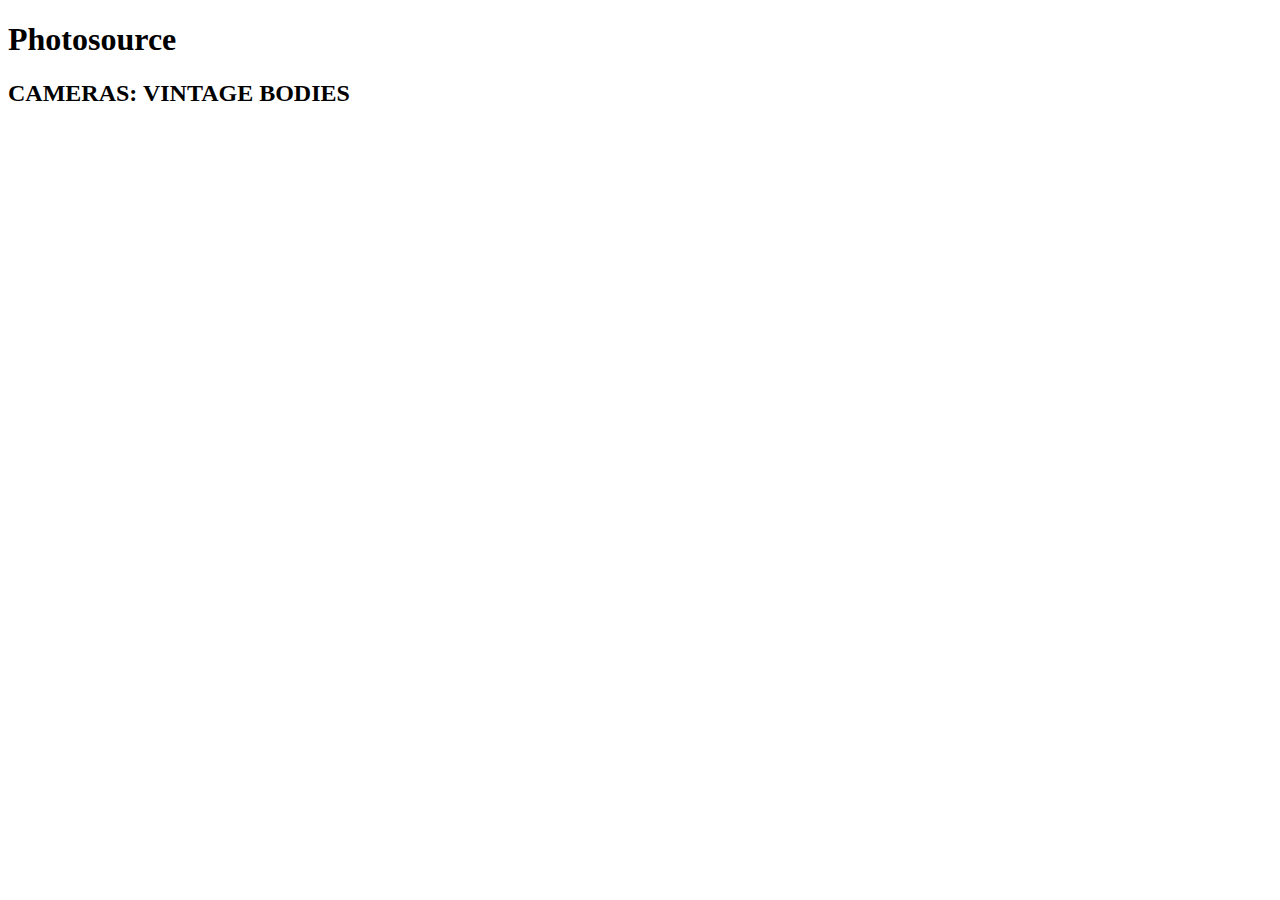
==== page2.html @ 86eb12e1 "Home Page" ====
<!DOCTYPE html>
<html>
  <head>
    <title>Your Page Title</title>
    <link href="https://cdn.jsdelivr.net/npm/bootstrap@5.1.3/dist/css/bootstrap.min.css" rel="stylesheet" integrity="sha384-1BmE4kWBq78iYhFldvKuhfTAU6auU8tT94WrHftjDbrCEXSU1oBoqyl2QvZ6jIW3" crossorigin="anonymous">

    <!-- links to style sheets, google fonts, etc. go here -->

  </head>
  <body>

  <h1> Photosource</h1>

  <h2> CAMERAS: VINTAGE BODIES</h2>

    <script src="https://cdn.jsdelivr.net/npm/bootstrap@5.1.3/dist/js/bootstrap.bundle.min.js" integrity="sha384-ka7Sk0Gln4gmtz2MlQnikT1wXgYsOg+OMhuP+IlRH9sENBO0LRn5q+8nbTov4+1p" crossorigin="anonymous"></script>
  </body>
</html>
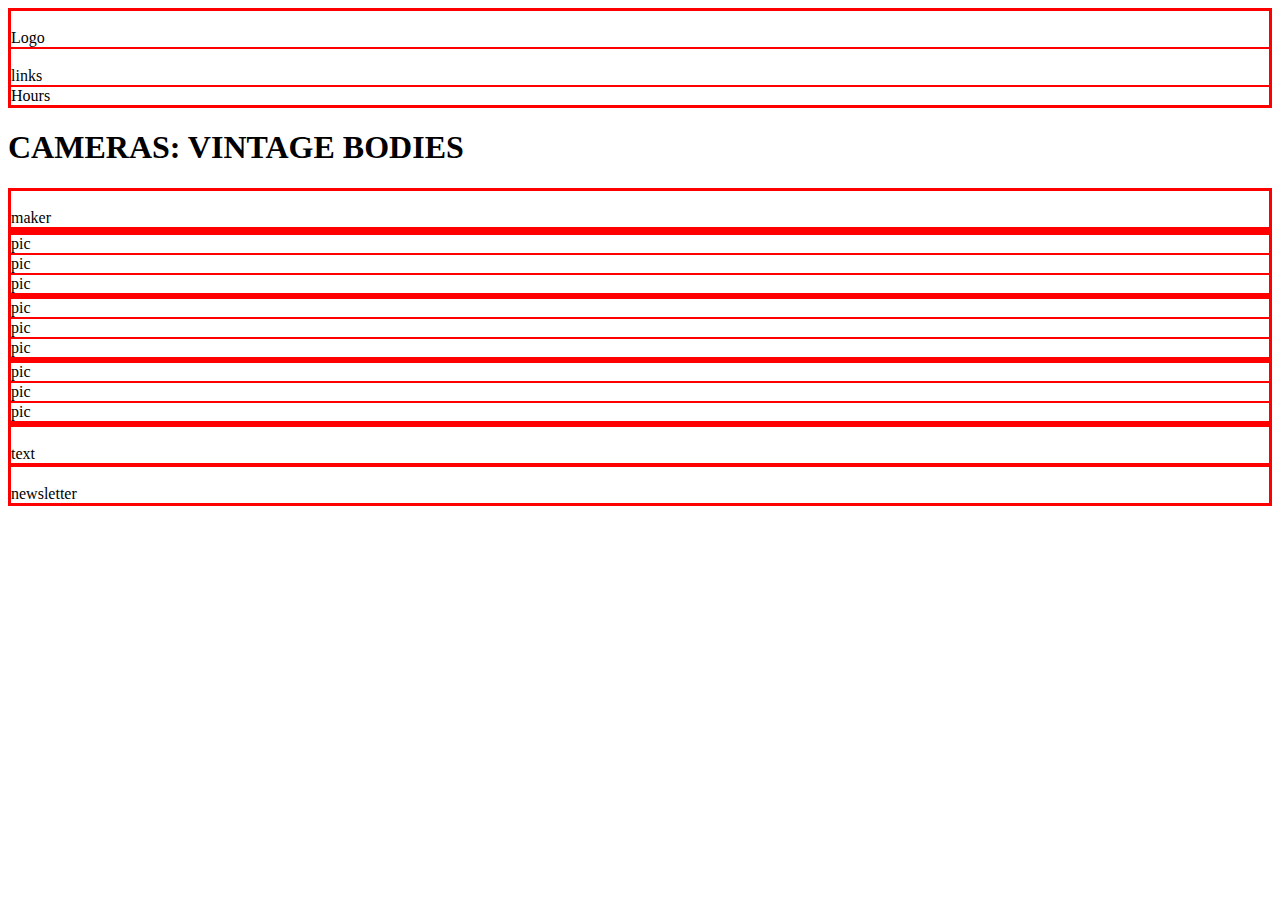
==== commit b57c2940: "updated" ====
--- a/page2.html
+++ b/page2.html
@@ -1,6 +1,9 @@
 <!DOCTYPE html>
 <html>
   <head>
+    <style>
+    body div {border:1px solid red}
+    </style>
     <title>Your Page Title</title>
     <link href="https://cdn.jsdelivr.net/npm/bootstrap@5.1.3/dist/css/bootstrap.min.css" rel="stylesheet" integrity="sha384-1BmE4kWBq78iYhFldvKuhfTAU6auU8tT94WrHftjDbrCEXSU1oBoqyl2QvZ6jIW3" crossorigin="anonymous">
 
@@ -9,9 +12,81 @@
   </head>
   <body>
 
-  <h1> Photosource</h1>
+<div class="container-fluid">
+  <div class="row">
+    <div class="col-md-2 border">
+      <br>Logo
+    </div>
+    <div class="col-md-8 border">
+      <br>links</br>
+    </div>
+    <div class="col-md-2 border">Hours
+    </div>
+  </div>
+</div>
 
-  <h2> CAMERAS: VINTAGE BODIES</h2>
+<h1> CAMERAS: VINTAGE BODIES </h1>
+
+<div class="container-fluid">
+  <div class="row">
+    <div class="col-md-2 border">
+      <br> maker
+    </div>
+<div class="col-md-10 border">
+  </div>
+    </div>
+      </div>
+
+<div class="container-fluid">
+  <div class="row justify-content-end">
+    <div class="col-md-2 border offset-md-1"> pic
+      </div>
+    <div class="col-md-2 border offset-md-1"> pic
+      </div>
+    <div class="col-md-2 border offset-md-1"> pic
+      </div>
+    </div>
+  </div>
+
+
+<div class="container-fluid">
+  <div class="row justify-content-end">
+    <div class="col-md-2 border offset-md-1">pic
+      </div>
+    <div class="col-md-2 border offset-md-1">pic
+      </div>
+    <div class="col-md-2 border offset-md-1">pic
+      </div>
+  </div>
+</div>
+
+<div class="container-fluid">
+  <div class="row justify-content-end">
+    <div class="col-md-2 border offset-md-1">pic
+      </div>
+    <div class="col-md-2 border offset-md-1">pic
+      </div>
+      <div class="col-md-2 border offset-md-1">pic
+        </div>
+      </div>
+    </div>
+
+
+
+<div class="container-fluid">
+  <div class="row">
+    <div class="col-md-2 border">
+      <br>text
+    </div>
+<div class="col-md-8 border">
+  </div>
+  <div class="col-md-2 border">
+    <br>newsletter</br>
+    </div>
+  </div>
+</div>
+
+
 
     <script src="https://cdn.jsdelivr.net/npm/bootstrap@5.1.3/dist/js/bootstrap.bundle.min.js" integrity="sha384-ka7Sk0Gln4gmtz2MlQnikT1wXgYsOg+OMhuP+IlRH9sENBO0LRn5q+8nbTov4+1p" crossorigin="anonymous"></script>
   </body>
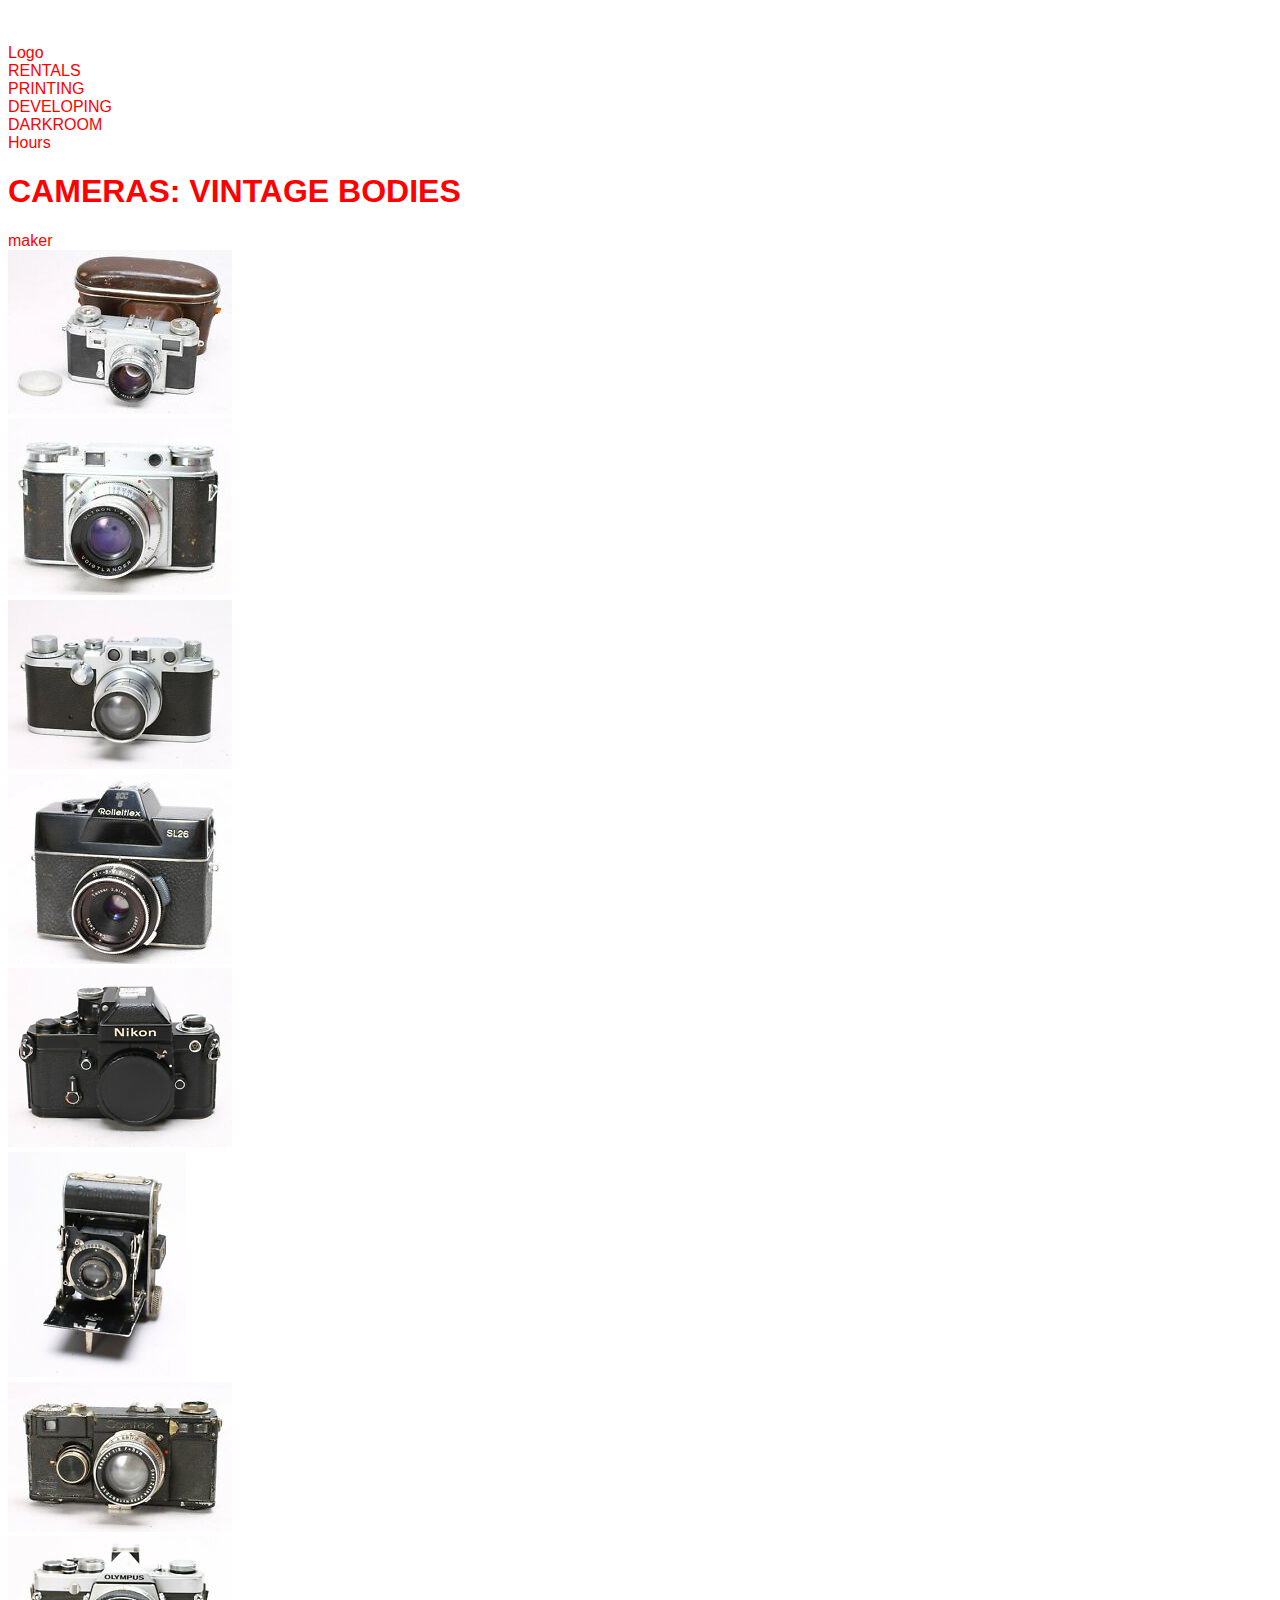
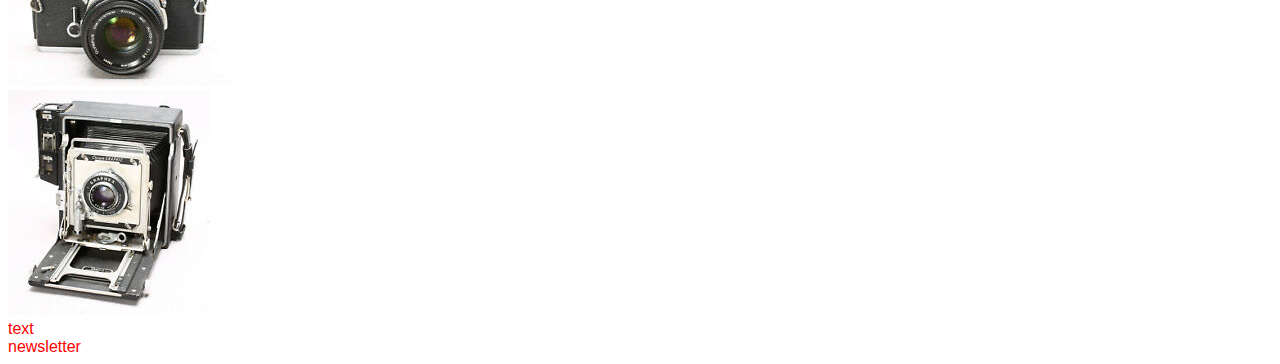
==== commit fe34fc37: "image link" ====
--- a/page2.html
+++ b/page2.html
@@ -1,49 +1,81 @@
 <!DOCTYPE html>
 <html>
   <head>
-    <style>
-    body div {border:1px solid red}
-    </style>
+
+
     <title>Your Page Title</title>
     <link href="https://cdn.jsdelivr.net/npm/bootstrap@5.1.3/dist/css/bootstrap.min.css" rel="stylesheet" integrity="sha384-1BmE4kWBq78iYhFldvKuhfTAU6auU8tT94WrHftjDbrCEXSU1oBoqyl2QvZ6jIW3" crossorigin="anonymous">
 
     <!-- links to style sheets, google fonts, etc. go here -->
 
+
+<link href="css/styles.css" type="text/css" rel="stylesheet">
+
+
+<style>
+/* body div {border:1px solid red} */
+</style>
+
+
   </head>
   <body>
 
+
 <div class="container-fluid">
   <div class="row">
-    <div class="col-md-2 border">
-      <br>Logo
+    <div class="col-sm-3 border bg-light">
+      Logo
     </div>
-    <div class="col-md-8 border">
-      <br>links</br>
+    <div class="col-sm-2 border bg-light">
+      RENTALS
     </div>
-    <div class="col-md-2 border">Hours
+    <div class="col-sm-2 border bg-light">
+      PRINTING
+    </div>
+    <div class="col-sm-2 border bg-light">
+      DEVELOPING
+    </div>
+    <div class="col-sm-2 border bg-light">
+      DARKROOM
+    </div>
+    <div class="col-sm-1 border bg-light">
+      Hours
     </div>
   </div>
 </div>
 
+
 <h1> CAMERAS: VINTAGE BODIES </h1>
+
 
 <div class="container-fluid">
   <div class="row">
-    <div class="col-md-2 border">
-      <br> maker
+    <div class="col-md-2 border bg-light">
+      maker
     </div>
-<div class="col-md-10 border">
   </div>
-    </div>
-      </div>
+</div>
+
 
 <div class="container-fluid">
   <div class="row justify-content-end">
-    <div class="col-md-2 border offset-md-1"> pic
+    <div class="col-md-2 border offset-md-1">
+      <img src="images/contaxrangefinder.png"
+           class="img-fluid"
+           alt="contax 35 milimeter rangefinder camera"
+           title="contax rangefinder 35mm"/>
       </div>
-    <div class="col-md-2 border offset-md-1"> pic
+    <div class="col-md-2 border offset-md-1">
+      <img src="images/voigtanderrangefinder.png"
+           class="img-fluid"
+           alt="voigtlander prominent 35 milimeter rangefinder"
+           title="voigtlander prominent 35mm rangefinder"/>
       </div>
-    <div class="col-md-2 border offset-md-1"> pic
+    <div class="col-md-2 border offset-md-1">
+      <img src="images/leica3c.png"
+           class="img-fluid"
+           alt="leica 3 c 35 milimeterangefinder camera "
+           title="leica 3c 35mm rangefinder"/>
       </div>
     </div>
   </div>
@@ -51,22 +83,46 @@
 
 <div class="container-fluid">
   <div class="row justify-content-end">
-    <div class="col-md-2 border offset-md-1">pic
+    <div class="col-md-2 border offset-md-1">
+      <img src="images/rolleiflexsl26.png"
+           class="img-fluid"
+           alt="rollei flex sr 26 SLR camera"
+           title="rolleiflex SL26"/>
       </div>
-    <div class="col-md-2 border offset-md-1">pic
+    <div class="col-md-2 border offset-md-1">
+      <img src="images/nikonf2a.png"
+           class="img-fluid"
+           alt="nikon f2a slr camera"
+           title="nikon f2a SLR camera"/>
       </div>
-    <div class="col-md-2 border offset-md-1">pic
+    <div class="col-md-2 border offset-md-1">
+      <img src="images/rodenstockysella.png"
+           class="img-fluid"
+           alt="rodenstock ysella folding camera"
+           title="rodenstock ysella folding camera"/>
       </div>
   </div>
 </div>
 
 <div class="container-fluid">
   <div class="row justify-content-end">
-    <div class="col-md-2 border offset-md-1">pic
+    <div class="col-md-2 border offset-md-1">
+      <img src="images/blackcontax.png"
+           class="img-fluid"
+           alt="zeiss contax rangefinder camera"
+           title="zeiss contax rangefinder"/>
       </div>
-    <div class="col-md-2 border offset-md-1">pic
+    <div class="col-md-2 border offset-md-1">
+      <img src="images/olympusom1.png"
+           class="img-fluid"
+           alt="olympus OM-1 SLR camera"
+           title="olympus OM-1 SLR Camera"/>
       </div>
-      <div class="col-md-2 border offset-md-1">pic
+      <div class="col-md-2 border offset-md-1">
+        <img src="images/graflexcrown.png"
+             class="img-fluid"
+             alt="graflex crown 4 by 5 camera"
+             title="graflex crown 4x5 camera"/>
         </div>
       </div>
     </div>
@@ -75,19 +131,20 @@
 
 <div class="container-fluid">
   <div class="row">
-    <div class="col-md-2 border">
-      <br>text
+    <div class="col-sm-2 border bg-light">
+      text
     </div>
-<div class="col-md-8 border">
-  </div>
-  <div class="col-md-2 border">
-    <br>newsletter</br>
+    <div class="col-sm-8 border bg-light">
+    </div>
+    <div class="col-sm-2 border bg-light">
+      newsletter
     </div>
   </div>
 </div>
 
 
 
+
     <script src="https://cdn.jsdelivr.net/npm/bootstrap@5.1.3/dist/js/bootstrap.bundle.min.js" integrity="sha384-ka7Sk0Gln4gmtz2MlQnikT1wXgYsOg+OMhuP+IlRH9sENBO0LRn5q+8nbTov4+1p" crossorigin="anonymous"></script>
   </body>
 </html>
--- a/css/styles.css
+++ b/css/styles.css
@@ -0,0 +1,10 @@
+body {
+  font-family: 'Arial', sans-serif;
+  background-color: white;
+  color: red;
+  text-align: left;
+  padding-top: 36px;
+  min-height: 1000px;
+}
+
+/* example comment syntax */
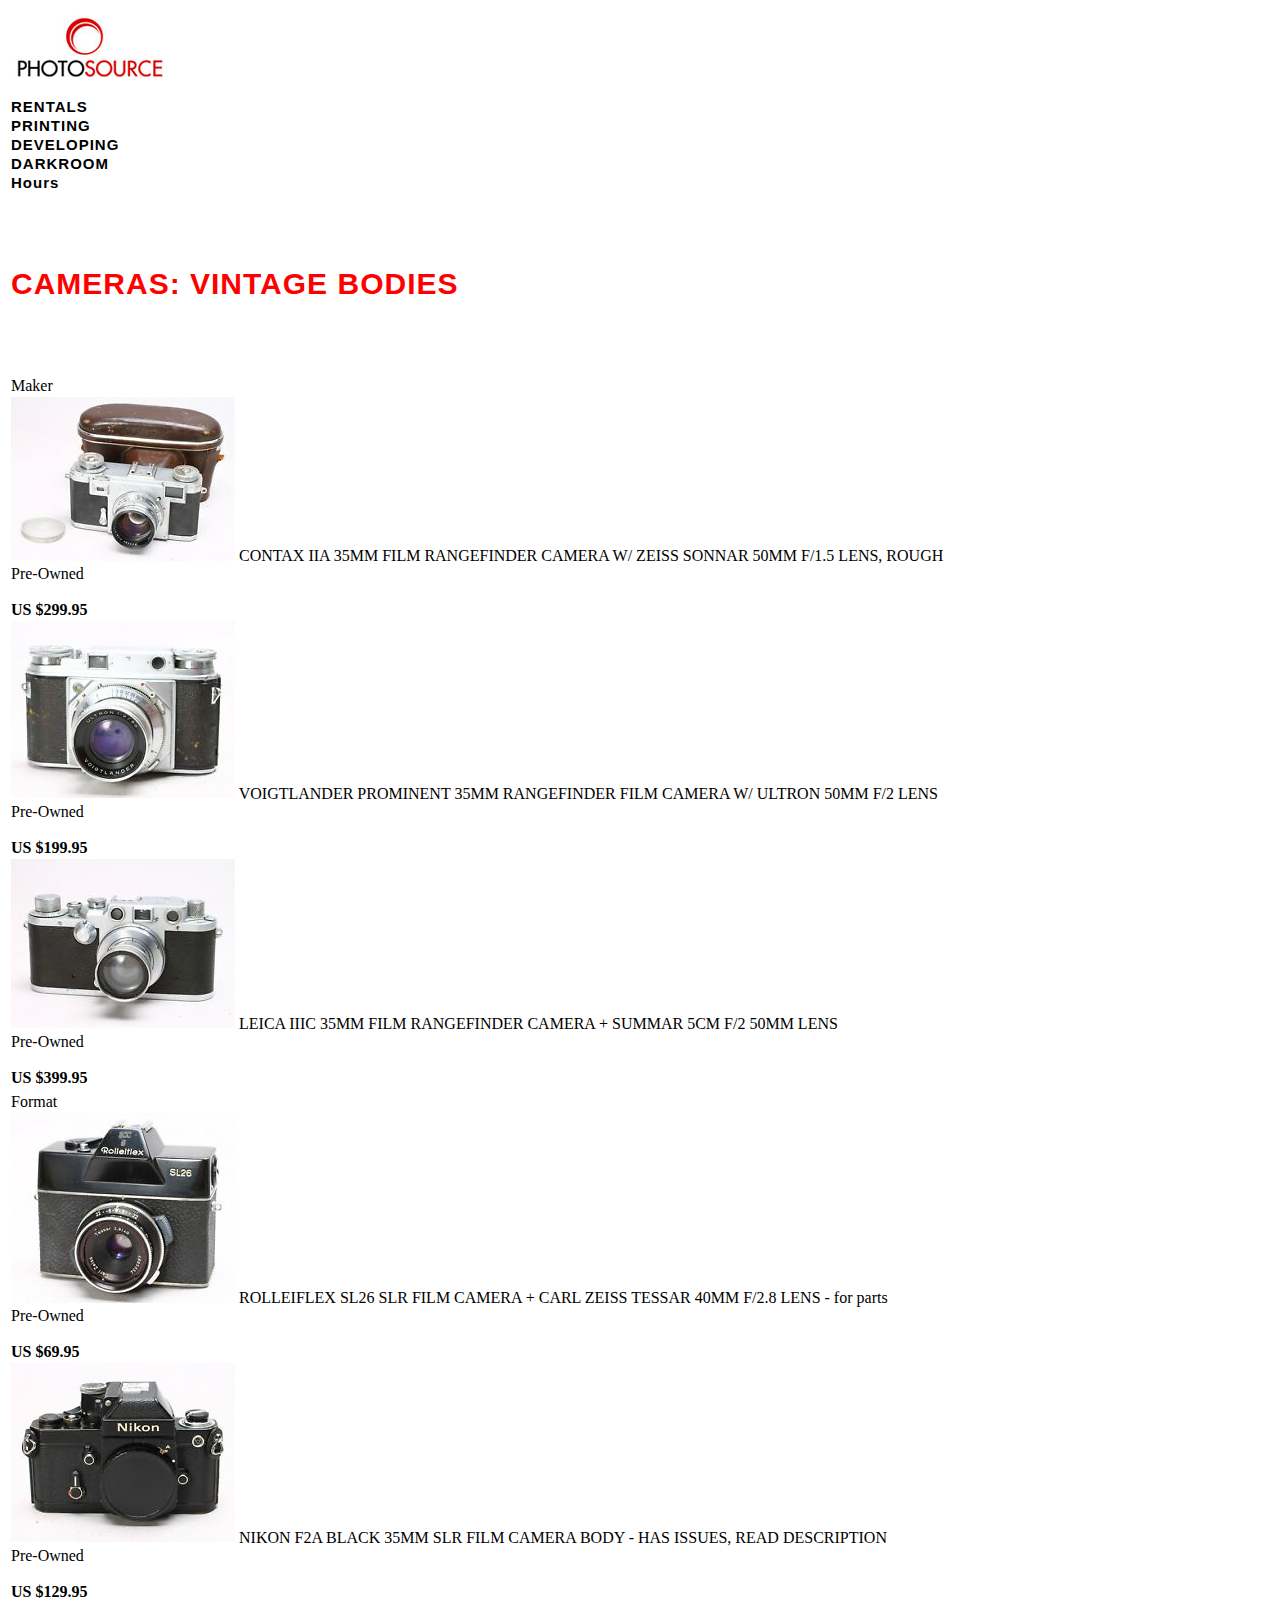
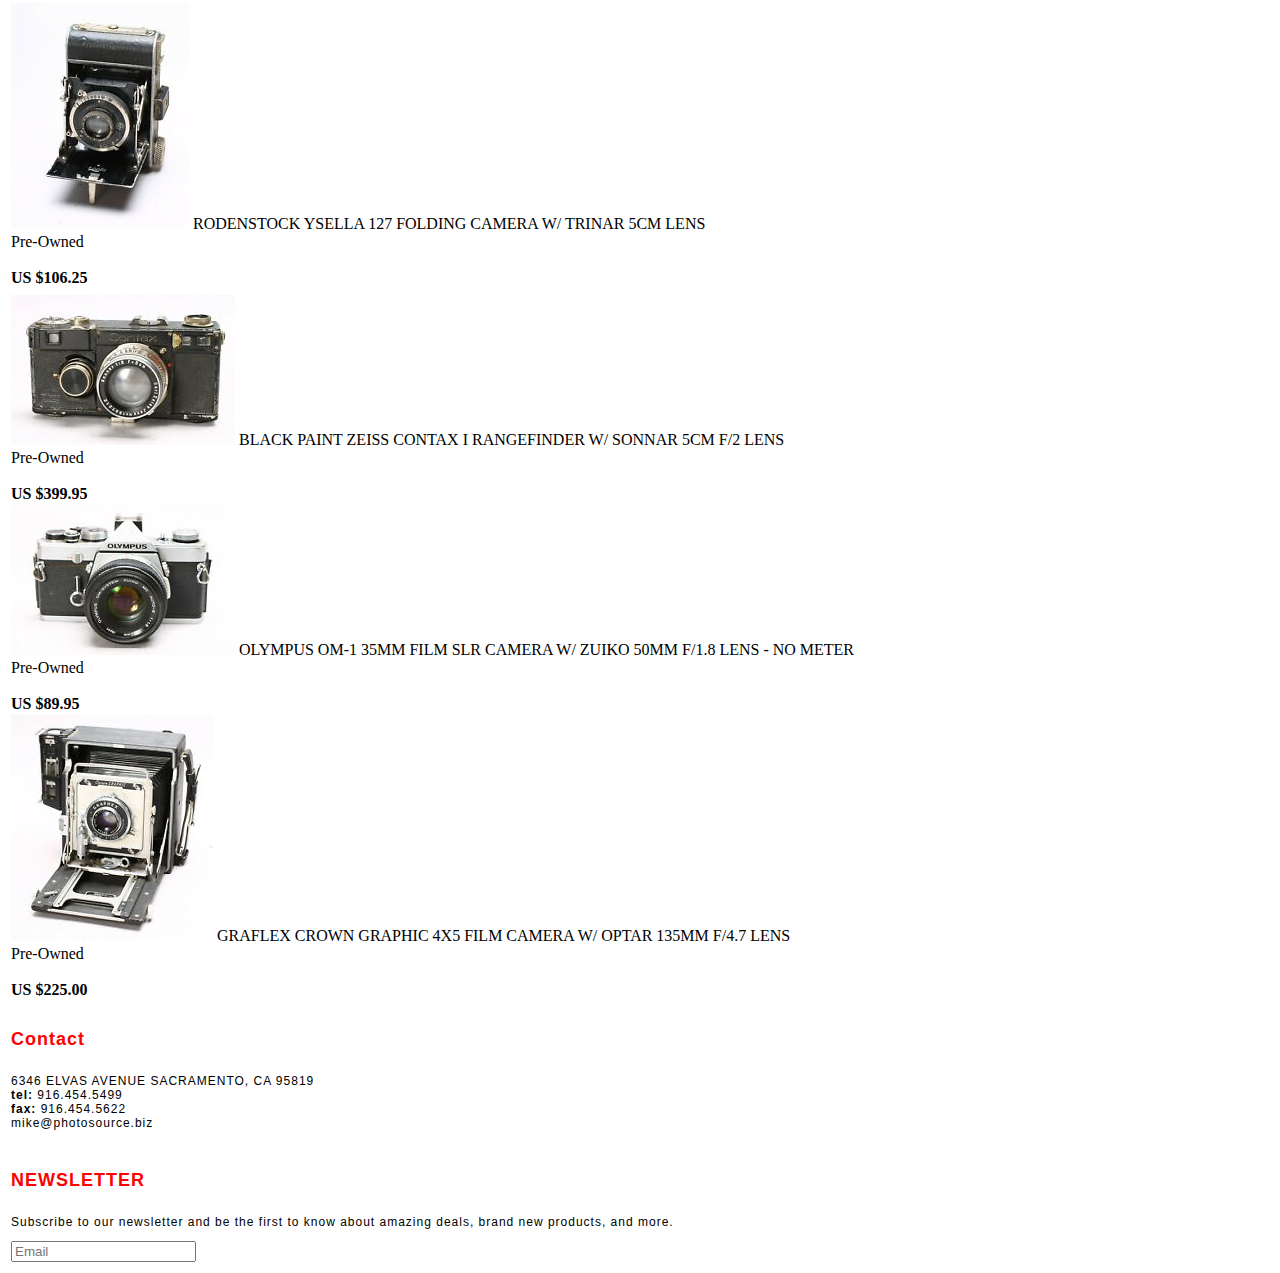
==== commit e7d61dcc: "may2" ====
--- a/page2.html
+++ b/page2.html
@@ -1,5 +1,7 @@
 <!DOCTYPE html>
-<html>
+
+<html lang="en">
+
   <head>
 
 
@@ -13,135 +15,167 @@
 
 
 <style>
-/* body div {border:1px solid red} */
+body div {border:1px solid white}
 </style>
-
-
   </head>
   <body>
 
 
-<div class="container-fluid">
-  <div class="row">
-    <div class="col-sm-3 border bg-light">
-      Logo
-    </div>
-    <div class="col-sm-2 border bg-light">
-      RENTALS
-    </div>
-    <div class="col-sm-2 border bg-light">
-      PRINTING
-    </div>
-    <div class="col-sm-2 border bg-light">
-      DEVELOPING
-    </div>
-    <div class="col-sm-2 border bg-light">
-      DARKROOM
-    </div>
-    <div class="col-sm-1 border bg-light">
-      Hours
-    </div>
-  </div>
-</div>
 
 
-<h1> CAMERAS: VINTAGE BODIES </h1>
+    <div class="container">
+      <div class="row">
+        <div class="col-sm-3">
+          <img src="images/mark.png"
+          class="img-fluid rounded mx-auto d-block"
+          alt="photosource logo"
+          title="photosource logo"/>
+        </div>
+      </div>
+    </div>
 
 
-<div class="container-fluid">
+    <h1>
+    <div class="container">
+      <div class="row justify-content-end">
+        <div class="col-sm-2 border bg-light">
+          RENTALS
+        </div>
+        <div class="col-sm-2 border bg-light">
+          PRINTING
+        </div>
+        <div class="col-sm-2 border bg-light">
+          DEVELOPING
+        </div>
+        <div class="col-sm-2 border bg-light">
+            DARKROOM
+        </div>
+        <div class="col-sm-1 border bg-light">
+          Hours
+        </div>
+      </div>
+    </div>
+    </h1>
+
+    <h6>
+    <div class="container">
+      <div class="row">
+        <div class="col-sm-12">
+          <b>CAMERAS:</b> VINTAGE BODIES
+        </div>
+      </div>
+    </div>
+  </h6>
+
+
+<div class="container">
   <div class="row">
     <div class="col-md-2 border bg-light">
-      maker
+      Maker
     </div>
-  </div>
-</div>
-
-
-<div class="container-fluid">
-  <div class="row justify-content-end">
     <div class="col-md-2 border offset-md-1">
       <img src="images/contaxrangefinder.png"
            class="img-fluid"
            alt="contax 35 milimeter rangefinder camera"
            title="contax rangefinder 35mm"/>
+           CONTAX IIA 35MM FILM RANGEFINDER CAMERA W/ ZEISS SONNAR 50MM F/1.5 LENS, ROUGH <br>Pre-Owned<br><br><b>US $299.95</b>
       </div>
     <div class="col-md-2 border offset-md-1">
       <img src="images/voigtanderrangefinder.png"
            class="img-fluid"
            alt="voigtlander prominent 35 milimeter rangefinder"
            title="voigtlander prominent 35mm rangefinder"/>
+           VOIGTLANDER PROMINENT 35MM RANGEFINDER FILM CAMERA W/ ULTRON 50MM F/2 LENS<br>Pre-Owned<br><br><b>US $199.95</b>
       </div>
     <div class="col-md-2 border offset-md-1">
       <img src="images/leica3c.png"
            class="img-fluid"
            alt="leica 3 c 35 milimeterangefinder camera "
            title="leica 3c 35mm rangefinder"/>
+           LEICA IIIC 35MM FILM RANGEFINDER CAMERA + SUMMAR 5CM F/2 50MM LENS<br>Pre-Owned<br><br><b>US $399.95</b>
       </div>
     </div>
   </div>
 
 
-<div class="container-fluid">
-  <div class="row justify-content-end">
+<div class="container">
+  <div class="row">
+    <div class="col-md-2 border bg-light">
+      Format
+    </div>
     <div class="col-md-2 border offset-md-1">
       <img src="images/rolleiflexsl26.png"
            class="img-fluid"
            alt="rollei flex sr 26 SLR camera"
            title="rolleiflex SL26"/>
+           ROLLEIFLEX SL26 SLR FILM CAMERA + CARL ZEISS TESSAR 40MM F/2.8 LENS - for parts<br>Pre-Owned<br><br><b>US $69.95</b>
       </div>
     <div class="col-md-2 border offset-md-1">
       <img src="images/nikonf2a.png"
            class="img-fluid"
            alt="nikon f2a slr camera"
            title="nikon f2a SLR camera"/>
+           NIKON F2A BLACK 35MM SLR FILM CAMERA BODY - HAS ISSUES, READ DESCRIPTION<br>Pre-Owned<br><br><b>US $129.95</b>
       </div>
     <div class="col-md-2 border offset-md-1">
       <img src="images/rodenstockysella.png"
            class="img-fluid"
            alt="rodenstock ysella folding camera"
            title="rodenstock ysella folding camera"/>
+           RODENSTOCK YSELLA 127 FOLDING CAMERA W/ TRINAR 5CM LENS<br>Pre-Owned<br><br><b>US $106.25</b>
       </div>
   </div>
 </div>
 
-<div class="container-fluid">
-  <div class="row justify-content-end">
+<div class="container">
+  <div class="row">
+    <div class="col-md-2">
+    </div>
     <div class="col-md-2 border offset-md-1">
       <img src="images/blackcontax.png"
            class="img-fluid"
            alt="zeiss contax rangefinder camera"
            title="zeiss contax rangefinder"/>
+           BLACK PAINT ZEISS CONTAX I RANGEFINDER W/ SONNAR 5CM F/2 LENS<br>Pre-Owned<br><br><b>US $399.95</b>
       </div>
     <div class="col-md-2 border offset-md-1">
       <img src="images/olympusom1.png"
            class="img-fluid"
            alt="olympus OM-1 SLR camera"
            title="olympus OM-1 SLR Camera"/>
+           OLYMPUS OM-1 35MM FILM SLR CAMERA W/ ZUIKO 50MM F/1.8 LENS - NO METER<br>Pre-Owned<br><br><b>US $89.95</b>
       </div>
       <div class="col-md-2 border offset-md-1">
         <img src="images/graflexcrown.png"
              class="img-fluid"
              alt="graflex crown 4 by 5 camera"
              title="graflex crown 4x5 camera"/>
+             GRAFLEX CROWN GRAPHIC 4X5 FILM CAMERA W/ OPTAR 135MM F/4.7 LENS<br>Pre-Owned<br><br><b>US $225.00</b>
         </div>
       </div>
     </div>
 
 
-
-<div class="container-fluid">
+<div class="container">
   <div class="row">
-    <div class="col-sm-2 border bg-light">
-      text
+    <div class="col-sm-4 border bg-light">
+      <h4><b>Contact<br></b></h4>
+      <p class="footer">6346 ELVAS AVENUE SACRAMENTO, CA 95819<br>
+        <b>tel:</b> 916.454.5499<br>
+        <b>fax:</b> 916.454.5622<br>
+        mike@photosource.biz<br></p>
+      </div>
+      <div class="col-sm-5 border bg-light">
+      </div>
+      <div class="col-sm-3 border bg-light">
+        <h4><b>NEWSLETTER<br></b></h4>
+        <p class="footer">Subscribe to our newsletter and be the first to know about amazing deals, brand new products, and more.</p>
+        <form>
+          <input class="form-control" type="text" placeholder="Email" aria-label="Search">
+        </form>
+      </div>
     </div>
-    <div class="col-sm-8 border bg-light">
-    </div>
-    <div class="col-sm-2 border bg-light">
-      newsletter
-    </div>
-  </div>
 </div>
-
 
 
 
--- a/css/styles.css
+++ b/css/styles.css
@@ -1,10 +1,73 @@
-body {
-  font-family: 'Arial', sans-serif;
-  background-color: white;
-  color: red;
-  text-align: left;
-  padding-top: 36px;
-  min-height: 1000px;
+
+h1 {
+  font-family: "Arial";
+  font-weight: bold;
+  font-size: 15px;
+  letter-spacing: 1px;
 }
 
+.bodyp{
+font-family: "Arial";
+font-size: 15px
+}
+
+h2{
+  font-family: "Arial";
+  font-weight: bold;
+  font-size: 18px;
+  letter-spacing: 1px;
+  color: red;
+}
+
+h3{
+  font-family: "Arial";
+  color:red;
+  font-weight: bold;
+  font-size: 15px;
+  letter-spacing: 1px;
+  color: red;
+}
+
+h4{
+  font-family: "Arial";
+  color:red;
+  font-weight: bold;
+  font-size: 18px;
+  letter-spacing: 1px
+}
+
+.footer{
+  font-family: "Arial";
+  color:black;
+  font-size: 12px;
+  letter-spacing: 1px
+}
+
+.contact{
+  font-family: "Arial";
+  color:red;
+  font-size: 12px;
+  letter-spacing: 1px
+}
+
+h6{
+  font-family: "Arial";
+  color:red;
+  font-size: 30px;
+  letter-spacing: 1px
+}
+
+#topred{
+  background-color: red;
+}
+
+#topgray{
+  background-color: #C4C4C4;
+}
+
+#image{
+  padding-top: 50px
+}
+
+
 /* example comment syntax */
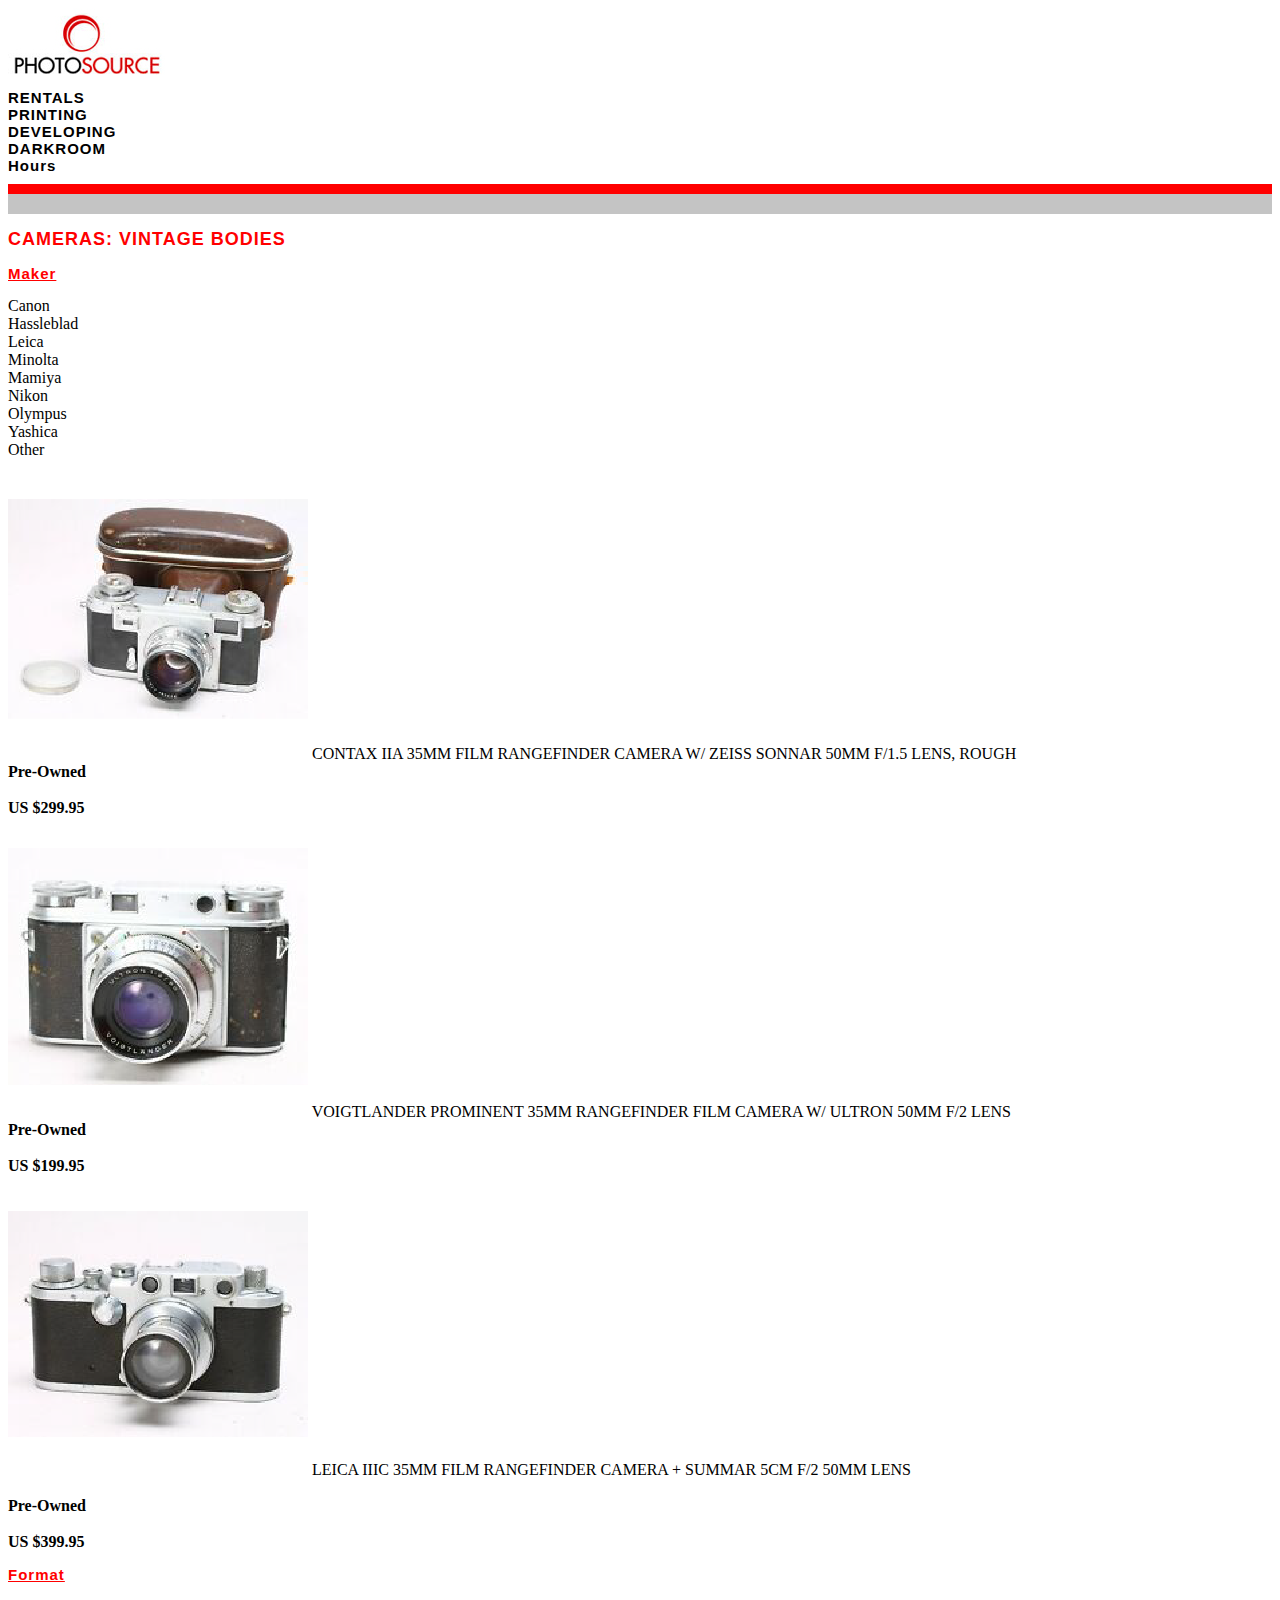
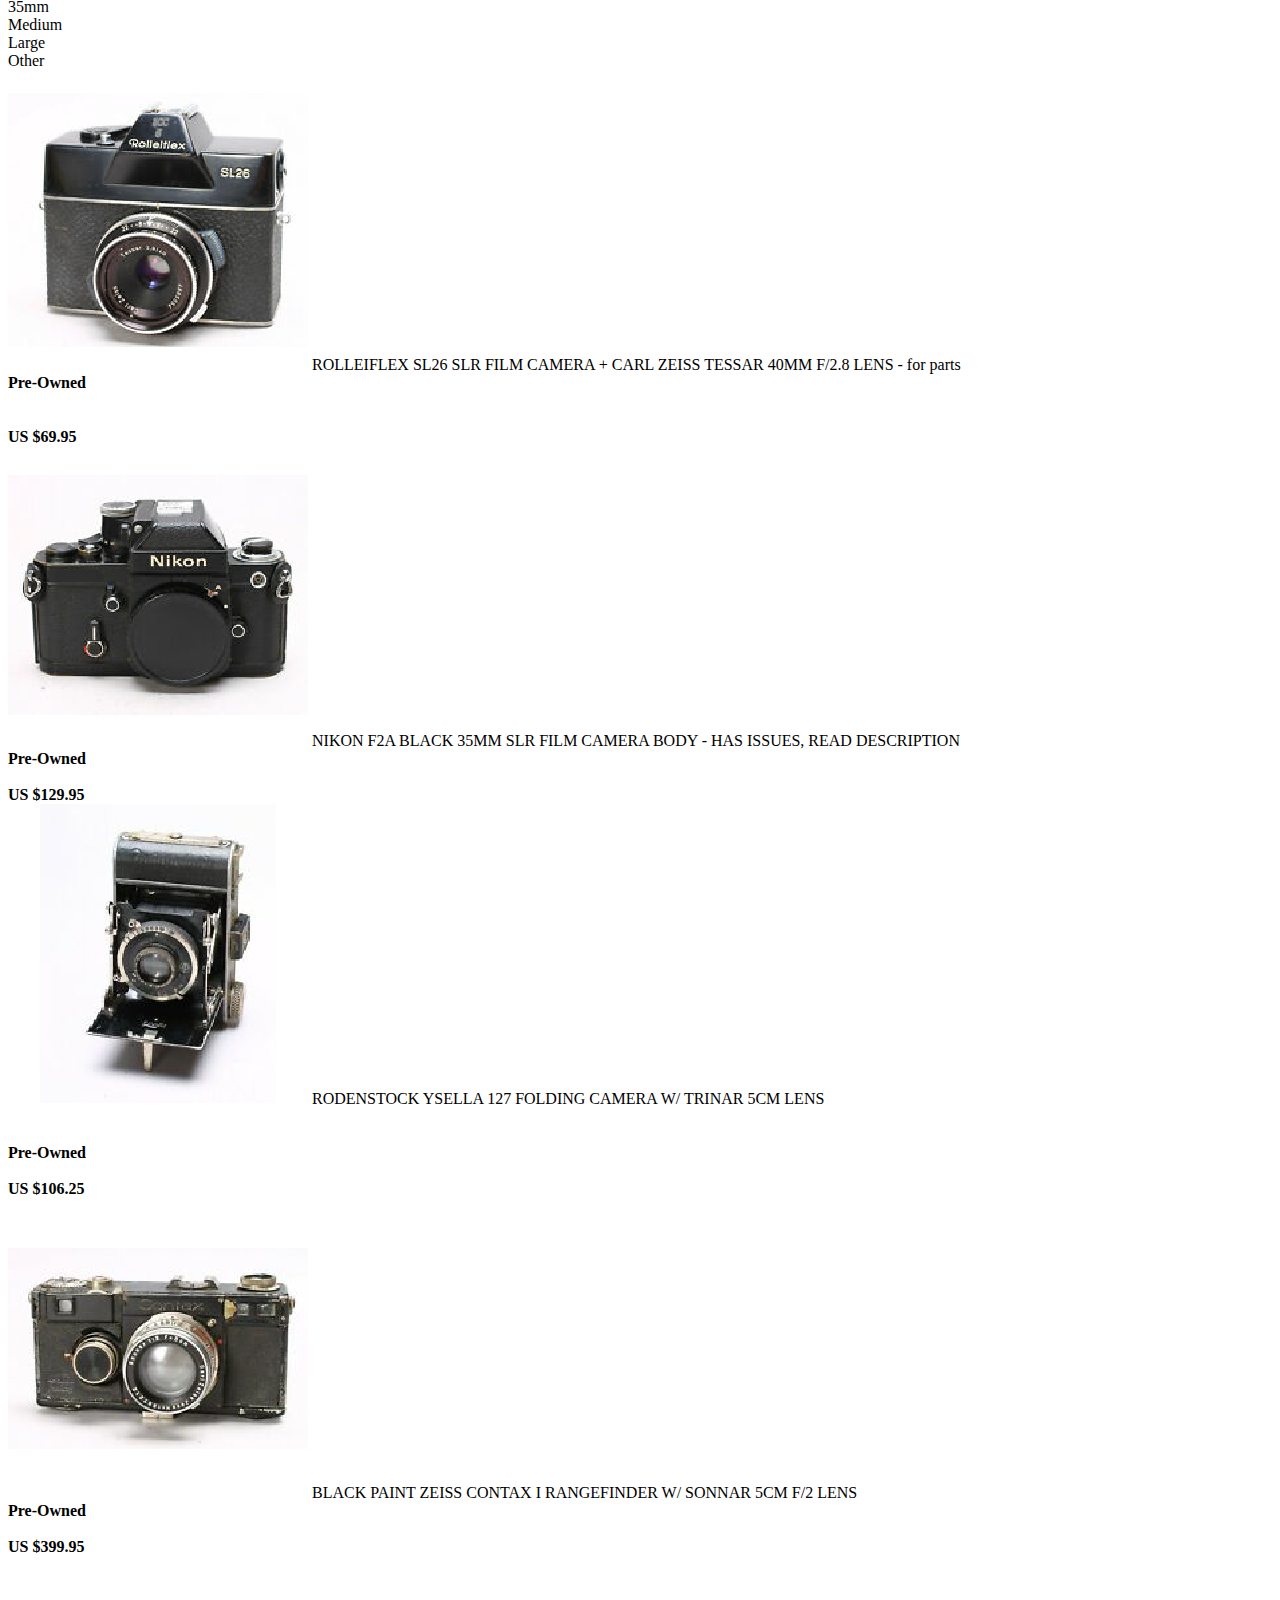
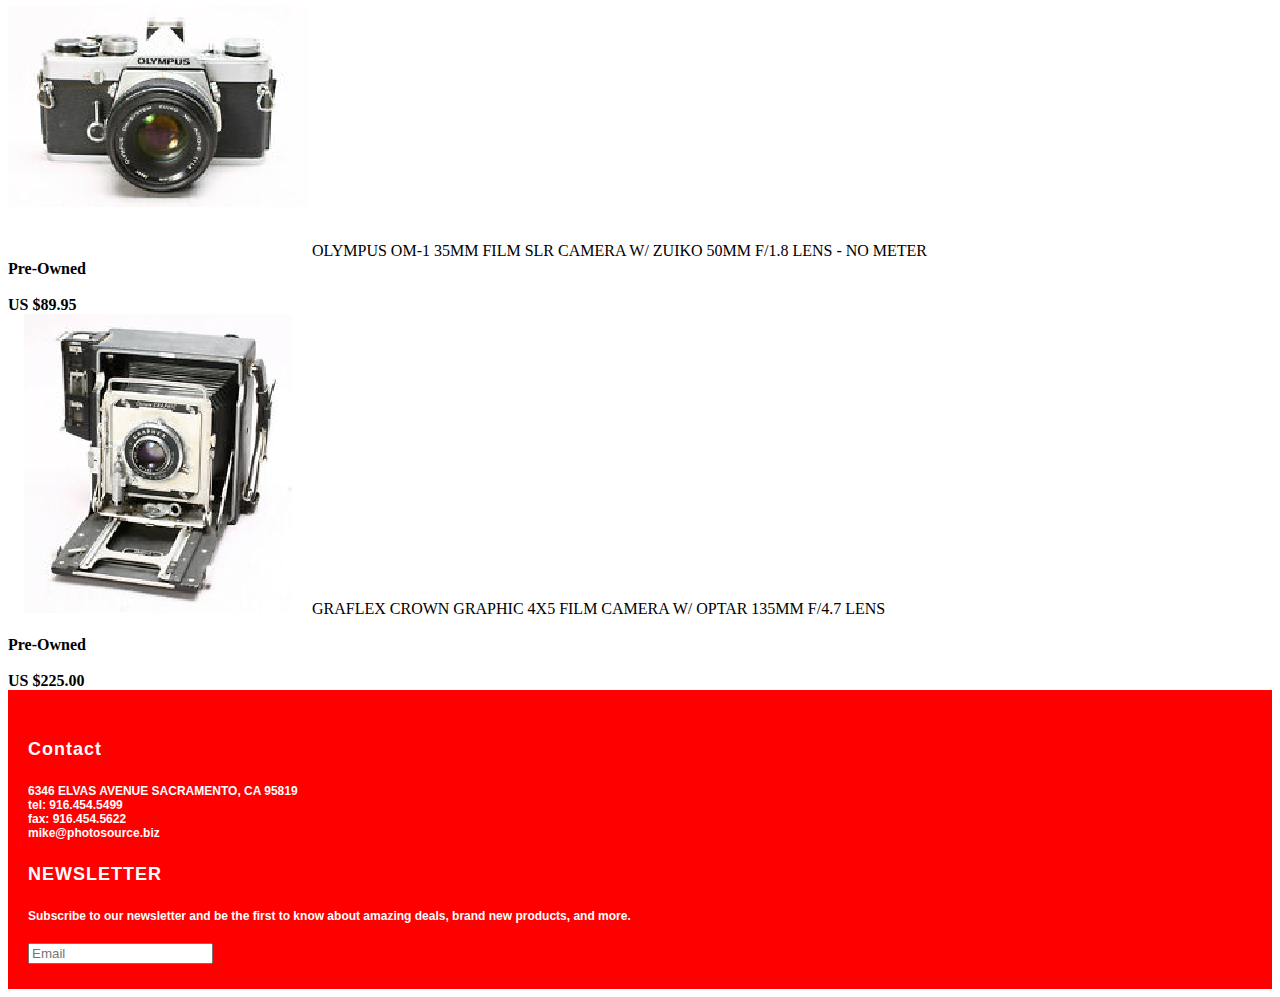
==== commit d8cf9bc2: "may4" ====
--- a/page2.html
+++ b/page2.html
@@ -1,129 +1,128 @@
 <!DOCTYPE html>
 
 <html lang="en">
+  <head>
+    <title>Rentals</title>
 
-  <head>
-
-
-    <title>Your Page Title</title>
     <link href="https://cdn.jsdelivr.net/npm/bootstrap@5.1.3/dist/css/bootstrap.min.css" rel="stylesheet" integrity="sha384-1BmE4kWBq78iYhFldvKuhfTAU6auU8tT94WrHftjDbrCEXSU1oBoqyl2QvZ6jIW3" crossorigin="anonymous">
 
     <!-- links to style sheets, google fonts, etc. go here -->
 
-
 <link href="css/styles.css" type="text/css" rel="stylesheet">
 
-
 <style>
-body div {border:1px solid white}
+body div {border:1px solid none}
 </style>
   </head>
   <body>
 
 
+<div class="container">
+  <div class="row">
+    <div class="col-sm-3">
+      <img src="images/mark.png"
+      class="img-fluid rounded mx-auto d-block"
+      alt="photosource logo"
+      title="photosource logo"/>
+    </div>
+  </div>
+</div>
 
 
-    <div class="container">
-      <div class="row">
-        <div class="col-sm-3">
-          <img src="images/mark.png"
-          class="img-fluid rounded mx-auto d-block"
-          alt="photosource logo"
-          title="photosource logo"/>
-        </div>
-      </div>
+<h1>
+<div class="container">
+  <div class="row justify-content-end">
+    <div class="col-sm-2">
+      <a href="page2.html">RENTALS</a>
     </div>
+    <div class="col-sm-2">
+      PRINTING
+    </div>
+    <div class="col-sm-2">
+      DEVELOPING
+    </div>
+    <div class="col-sm-2">
+        DARKROOM
+    </div>
+    <div class="col-sm-1">
+      Hours
+    </div>
+</h1>
+
+<div id=topred></div>
+<div id=topgray></div>
+
+<h2>
+<div class="container">
+  <div class="row">
+    <div class="col-sm-12">
+      <b>CAMERAS:</b> VINTAGE BODIES
+    </div>
+  </div>
+</div>
+</h2>
 
 
-    <h1>
-    <div class="container">
-      <div class="row justify-content-end">
-        <div class="col-sm-2 border bg-light">
-          RENTALS
-        </div>
-        <div class="col-sm-2 border bg-light">
-          PRINTING
-        </div>
-        <div class="col-sm-2 border bg-light">
-          DEVELOPING
-        </div>
-        <div class="col-sm-2 border bg-light">
-            DARKROOM
-        </div>
-        <div class="col-sm-1 border bg-light">
-          Hours
-        </div>
-      </div>
-    </div>
-    </h1>
-
-    <h6>
-    <div class="container">
-      <div class="row">
-        <div class="col-sm-12">
-          <b>CAMERAS:</b> VINTAGE BODIES
-        </div>
-      </div>
-    </div>
-  </h6>
 
 
 <div class="container">
   <div class="row">
-    <div class="col-md-2 border bg-light">
-      Maker
+    <div class="col-md-2">
+      <h3><u>Maker</u></h3>
+      Canon<br>Hassleblad<br>Leica<br>Minolta<br>Mamiya<br>Nikon<br>Olympus<br>Yashica<br>Other
     </div>
     <div class="col-md-2 border offset-md-1">
       <img src="images/contaxrangefinder.png"
-           class="img-fluid"
-           alt="contax 35 milimeter rangefinder camera"
-           title="contax rangefinder 35mm"/>
-           CONTAX IIA 35MM FILM RANGEFINDER CAMERA W/ ZEISS SONNAR 50MM F/1.5 LENS, ROUGH <br>Pre-Owned<br><br><b>US $299.95</b>
-      </div>
+      class="img-fluid"
+      alt="contax 35 milimeter rangefinder camera"
+      title="contax rangefinder 35mm"/>
+      CONTAX IIA 35MM FILM RANGEFINDER CAMERA W/ ZEISS SONNAR 50MM F/1.5 LENS, ROUGH <br><b>Pre-Owned</b><br><br><b>US $299.95</b>
+    </div>
     <div class="col-md-2 border offset-md-1">
       <img src="images/voigtanderrangefinder.png"
-           class="img-fluid"
-           alt="voigtlander prominent 35 milimeter rangefinder"
-           title="voigtlander prominent 35mm rangefinder"/>
-           VOIGTLANDER PROMINENT 35MM RANGEFINDER FILM CAMERA W/ ULTRON 50MM F/2 LENS<br>Pre-Owned<br><br><b>US $199.95</b>
-      </div>
+      class="img-fluid"
+      alt="voigtlander prominent 35 milimeter rangefinder"
+      title="voigtlander prominent 35mm rangefinder"/>
+      VOIGTLANDER PROMINENT 35MM RANGEFINDER FILM CAMERA W/ ULTRON 50MM F/2 LENS<br><b>Pre-Owned</b><br><br><b>US $199.95</b>
+    </div>
     <div class="col-md-2 border offset-md-1">
       <img src="images/leica3c.png"
-           class="img-fluid"
-           alt="leica 3 c 35 milimeterangefinder camera "
-           title="leica 3c 35mm rangefinder"/>
-           LEICA IIIC 35MM FILM RANGEFINDER CAMERA + SUMMAR 5CM F/2 50MM LENS<br>Pre-Owned<br><br><b>US $399.95</b>
-      </div>
+      class="img-fluid"
+      alt="leica 3 c 35 milimeterangefinder camera "
+      title="leica 3c 35mm rangefinder"/>
+      LEICA IIIC 35MM FILM RANGEFINDER CAMERA + SUMMAR 5CM F/2 50MM LENS<br><br><b>Pre-Owned</b><br><br><b>US $399.95</b>
     </div>
   </div>
+</div>
 
 
 <div class="container">
   <div class="row">
-    <div class="col-md-2 border bg-light">
-      Format
+    <div class="col-md-2">
+      <h3><u>Format</u></h3>
+      35mm<br>Medium<br>Large<br>Other
     </div>
     <div class="col-md-2 border offset-md-1">
       <img src="images/rolleiflexsl26.png"
-           class="img-fluid"
-           alt="rollei flex sr 26 SLR camera"
-           title="rolleiflex SL26"/>
-           ROLLEIFLEX SL26 SLR FILM CAMERA + CARL ZEISS TESSAR 40MM F/2.8 LENS - for parts<br>Pre-Owned<br><br><b>US $69.95</b>
-      </div>
+      class="img-fluid"
+      alt="rollei flex sr 26 SLR camera"
+      title="rolleiflex SL26"/>
+      ROLLEIFLEX SL26 SLR FILM CAMERA + CARL ZEISS TESSAR 40MM F/2.8 LENS - for parts<br><b>Pre-Owned</b><br><br><br><b>US $69.95</b>
+    </div>
     <div class="col-md-2 border offset-md-1">
       <img src="images/nikonf2a.png"
-           class="img-fluid"
-           alt="nikon f2a slr camera"
-           title="nikon f2a SLR camera"/>
-           NIKON F2A BLACK 35MM SLR FILM CAMERA BODY - HAS ISSUES, READ DESCRIPTION<br>Pre-Owned<br><br><b>US $129.95</b>
-      </div>
+      class="img-fluid"
+      alt="nikon f2a slr camera"
+      title="nikon f2a SLR camera"/>
+      NIKON F2A BLACK 35MM SLR FILM CAMERA BODY - HAS ISSUES, READ DESCRIPTION<br><b>Pre-Owned</b><br><br><b>US $129.95</b>
+    </div>
     <div class="col-md-2 border offset-md-1">
       <img src="images/rodenstockysella.png"
-           class="img-fluid"
-           alt="rodenstock ysella folding camera"
-           title="rodenstock ysella folding camera"/>
-           RODENSTOCK YSELLA 127 FOLDING CAMERA W/ TRINAR 5CM LENS<br>Pre-Owned<br><br><b>US $106.25</b>
-      </div>
+      class="img-fluid"
+      alt="rodenstock ysella folding camera"
+      title="rodenstock ysella folding camera"/>
+      RODENSTOCK YSELLA 127 FOLDING CAMERA W/ TRINAR 5CM LENS<br><br><br><b>Pre-Owned</b><br><br><b>US $106.25</b>
+    </div>
   </div>
 </div>
 
@@ -133,49 +132,57 @@
     </div>
     <div class="col-md-2 border offset-md-1">
       <img src="images/blackcontax.png"
-           class="img-fluid"
-           alt="zeiss contax rangefinder camera"
-           title="zeiss contax rangefinder"/>
-           BLACK PAINT ZEISS CONTAX I RANGEFINDER W/ SONNAR 5CM F/2 LENS<br>Pre-Owned<br><br><b>US $399.95</b>
-      </div>
+      class="img-fluid"
+      alt="zeiss contax rangefinder camera"
+      title="zeiss contax rangefinder"/>
+      BLACK PAINT ZEISS CONTAX I RANGEFINDER W/ SONNAR 5CM F/2 LENS<br><b>Pre-Owned</b><br><br><b>US $399.95</b>
+    </div>
     <div class="col-md-2 border offset-md-1">
       <img src="images/olympusom1.png"
-           class="img-fluid"
-           alt="olympus OM-1 SLR camera"
-           title="olympus OM-1 SLR Camera"/>
-           OLYMPUS OM-1 35MM FILM SLR CAMERA W/ ZUIKO 50MM F/1.8 LENS - NO METER<br>Pre-Owned<br><br><b>US $89.95</b>
-      </div>
-      <div class="col-md-2 border offset-md-1">
-        <img src="images/graflexcrown.png"
-             class="img-fluid"
-             alt="graflex crown 4 by 5 camera"
-             title="graflex crown 4x5 camera"/>
-             GRAFLEX CROWN GRAPHIC 4X5 FILM CAMERA W/ OPTAR 135MM F/4.7 LENS<br>Pre-Owned<br><br><b>US $225.00</b>
-        </div>
-      </div>
+      class="img-fluid"
+      alt="olympus OM-1 SLR camera"
+      title="olympus OM-1 SLR Camera"/>
+      OLYMPUS OM-1 35MM FILM SLR CAMERA W/ ZUIKO 50MM F/1.8 LENS - NO METER<br><b>Pre-Owned</b><br><br><b>US $89.95</b>
     </div>
+    <div class="col-md-2 border offset-md-1">
+      <img src="images/graflexcrown.png"
+      class="img-fluid"
+      alt="graflex crown 4 by 5 camera"
+      title="graflex crown 4x5 camera"/>
+      GRAFLEX CROWN GRAPHIC 4X5 FILM CAMERA W/ OPTAR 135MM F/4.7 LENS<br><br><b>Pre-Owned</b><br><br><b>US $225.00</b>
+    </div>
+  </div>
+</div>
 
 
 <div class="container">
-  <div class="row">
-    <div class="col-sm-4 border bg-light">
-      <h4><b>Contact<br></b></h4>
-      <p class="footer">6346 ELVAS AVENUE SACRAMENTO, CA 95819<br>
-        <b>tel:</b> 916.454.5499<br>
-        <b>fax:</b> 916.454.5622<br>
-        mike@photosource.biz<br></p>
-      </div>
-      <div class="col-sm-5 border bg-light">
-      </div>
-      <div class="col-sm-3 border bg-light">
-        <h4><b>NEWSLETTER<br></b></h4>
-        <p class="footer">Subscribe to our newsletter and be the first to know about amazing deals, brand new products, and more.</p>
-        <form>
-          <input class="form-control" type="text" placeholder="Email" aria-label="Search">
-        </form>
-      </div>
-    </div>
-</div>
+  <div id=backgroundred>
+    <div id=padding2>
+      <div class="row">
+        <div class="col-sm-4">
+          <h4><b>Contact<br></b></h4>
+          <p class="bodyp">
+            <p class="footer"><h5>6346 ELVAS AVENUE SACRAMENTO, CA 95819<br>
+              <b>tel:</b> 916.454.5499<br>
+              <b>fax:</b> 916.454.5622<br>
+              mike@photosource.biz<br></p></p></h5>
+            </div>
+            <div class="col-sm-5">
+            </div>
+            <div class="col-sm-3">
+              <h4><b>NEWSLETTER<br></b></h4>
+              <p class="footer">
+                <p class="bodyp">
+                  <h5>Subscribe to our newsletter and be the first to know about amazing deals, brand new products, and more.</p></p></h5>
+                  <form>
+                    <input class="form-control" type="text" placeholder="Email" aria-label="Search">
+                  </form>
+                </div>
+              </div>
+            </div>
+          </div>
+        </div>
+
 
 
 
--- a/css/styles.css
+++ b/css/styles.css
@@ -30,10 +30,16 @@
 
 h4{
   font-family: "Arial";
-  color:red;
+  color:white;
   font-weight: bold;
   font-size: 18px;
   letter-spacing: 1px
+}
+
+h5{
+  font-family: "Arial";
+  font-size: 12px;
+  color: white;
 }
 
 .footer{
@@ -47,27 +53,54 @@
   font-family: "Arial";
   color:red;
   font-size: 12px;
-  letter-spacing: 1px
+  letter-spacing: 1px;
 }
 
-h6{
-  font-family: "Arial";
-  color:red;
-  font-size: 30px;
-  letter-spacing: 1px
-}
 
 #topred{
   background-color: red;
+  height: 10px;
 }
 
 #topgray{
   background-color: #C4C4C4;
+  height: 20px;
 }
 
 #image{
-  padding-top: 50px
+  padding-top: 50px;
 }
 
+#padding1{
+  padding-bottom: 25px;
+  padding-top: 25px;
+}
 
+#padding{
+  padding-top: 25px;
+}
+
+#padding2{
+  padding-left: 20px;
+  padding-right: 20px;
+  padding-bottom: 25px;
+  padding-top: 25px
+}
+
+#padding3{
+  padding-top: 50px;
+}
+
+#backgroundred{
+  background-color: red;
+}
+
+#footertext{
+  color:blue;
+}
+
+a {
+  text-decoration: none;
+  color: Black;
+}
 /* example comment syntax */
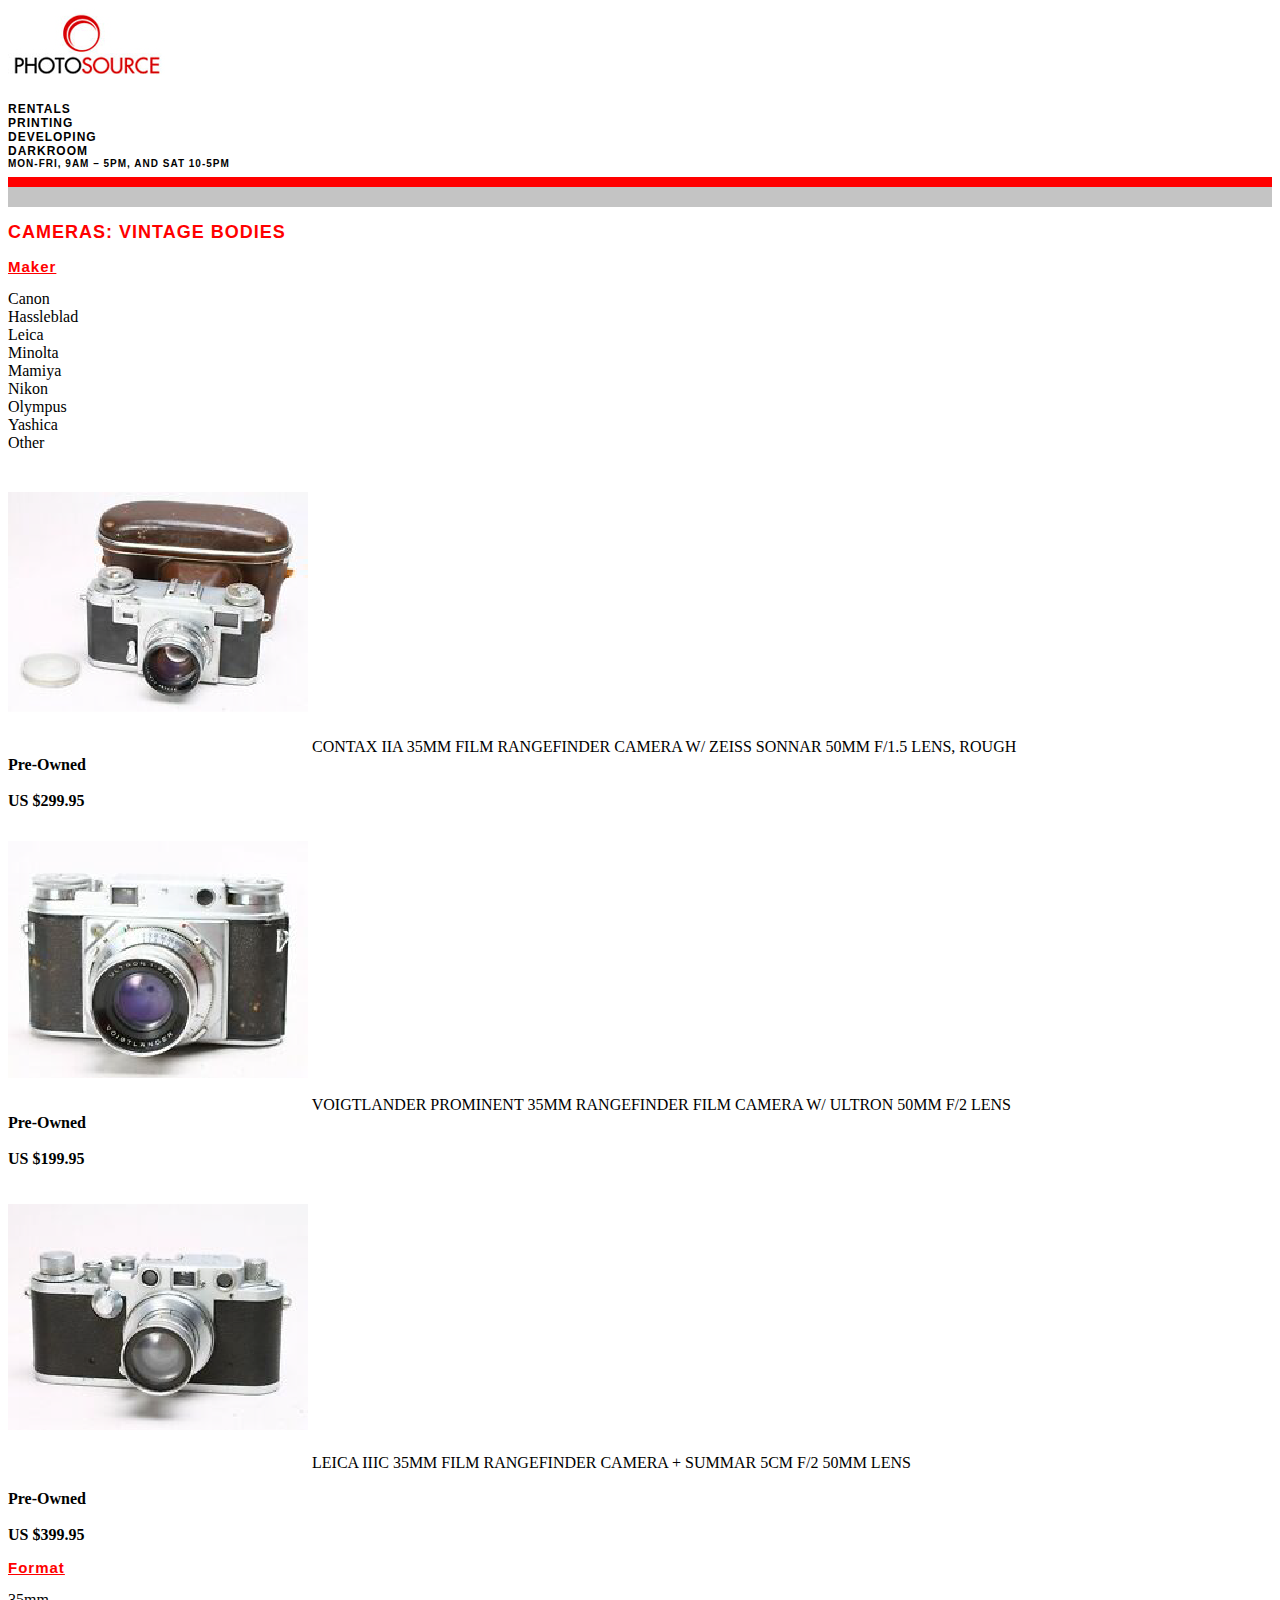
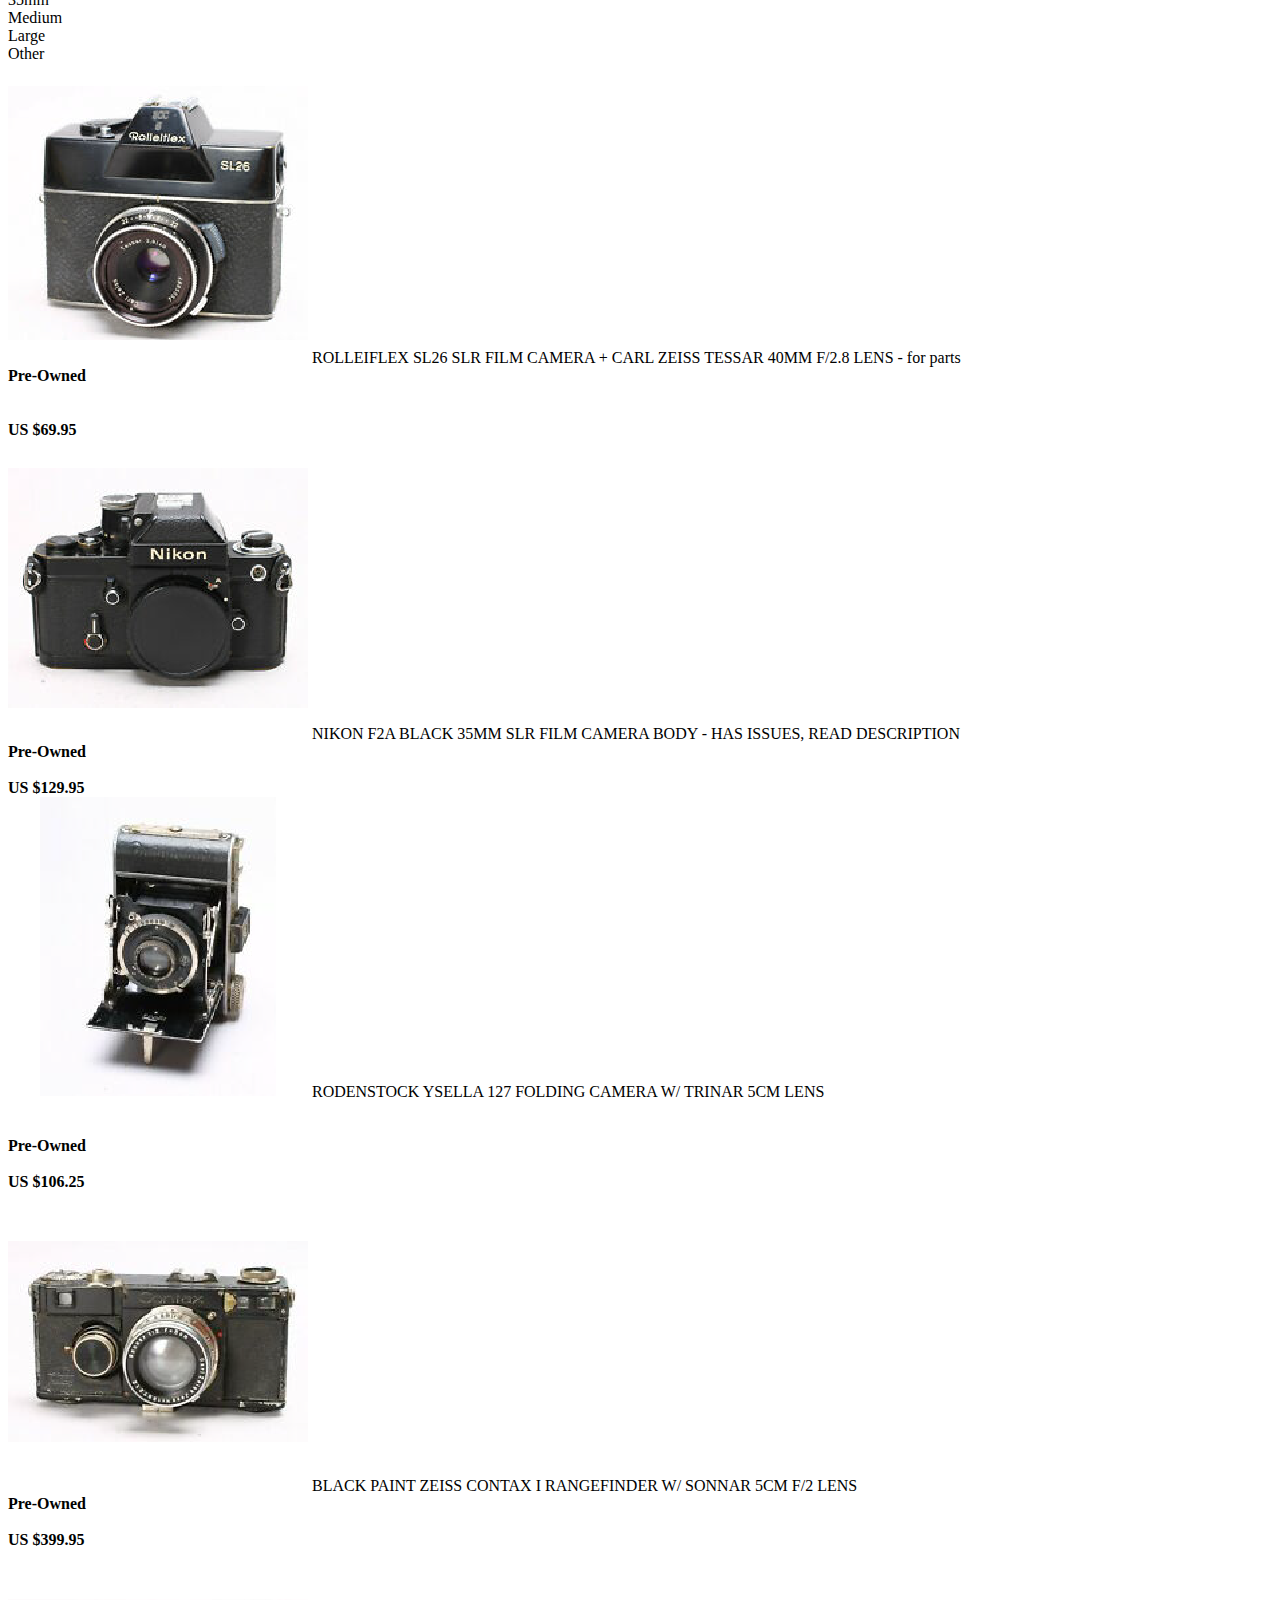
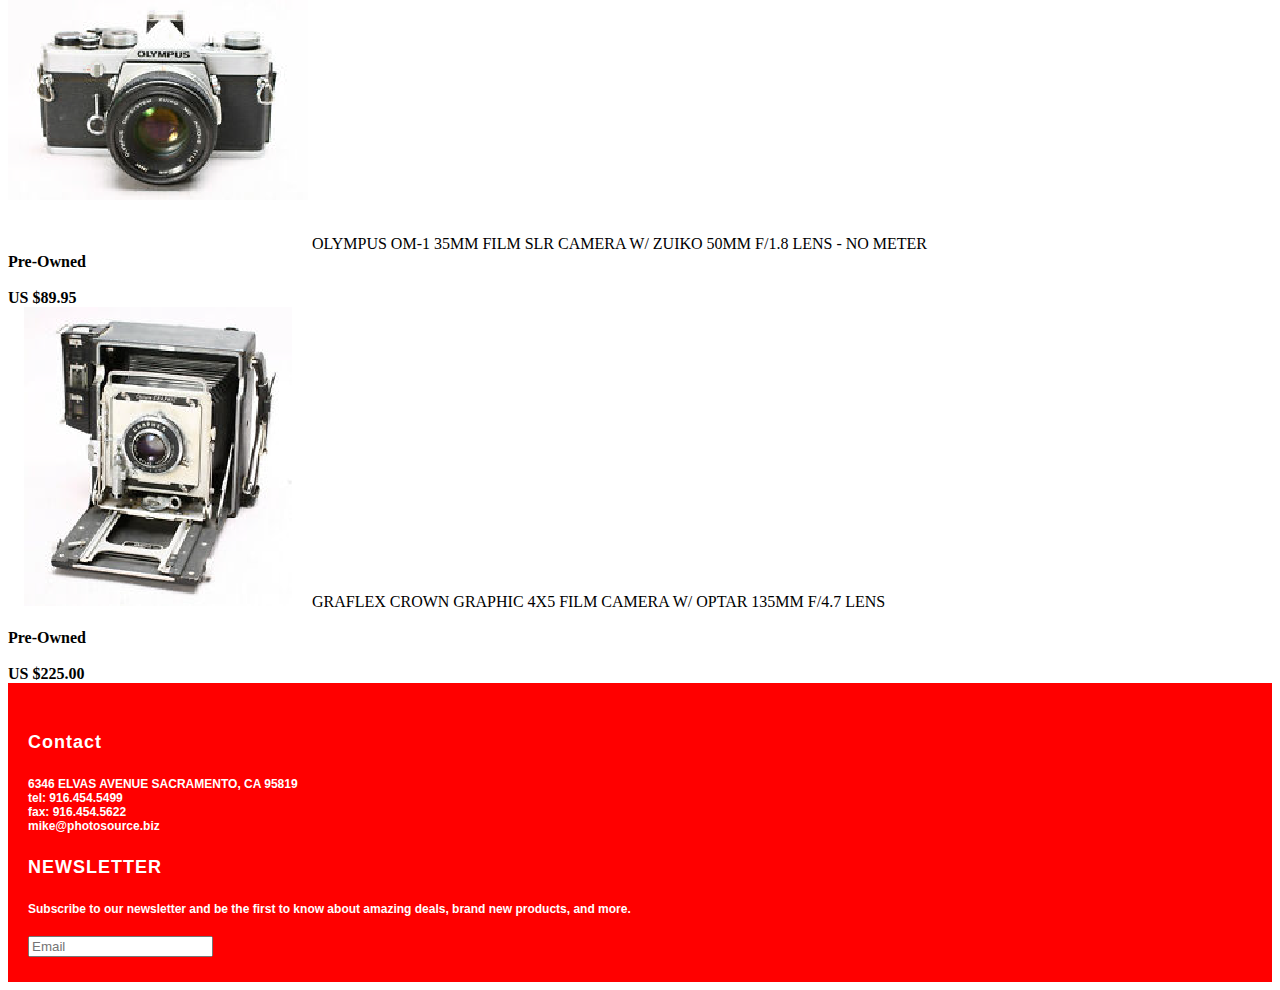
==== commit bfa808ce: "may 7" ====
--- a/page2.html
+++ b/page2.html
@@ -17,36 +17,39 @@
   <body>
 
 
-<div class="container">
-  <div class="row">
-    <div class="col-sm-3">
-      <img src="images/mark.png"
-      class="img-fluid rounded mx-auto d-block"
-      alt="photosource logo"
-      title="photosource logo"/>
+    <div id=padding4>
+  <div class="container">
+    <div class="row justify-content-beginning">
+      <div class="col-sm-3">
+        <img src="images/mark.png"
+        class="img-fluid rounded mx-auto d-block"
+        alt="photosource logo"
+        title="photosource logo"/>
+      </div>
     </div>
   </div>
-</div>
+  </div>
 
 
 <h1>
-<div class="container">
+<div class="container-fluid">
   <div class="row justify-content-end">
-    <div class="col-sm-2">
+    <div class="col-sm-1">
       <a href="page2.html">RENTALS</a>
     </div>
-    <div class="col-sm-2">
+    <div class="col-sm-1">
       PRINTING
     </div>
-    <div class="col-sm-2">
+    <div class="col-sm-1">
       DEVELOPING
     </div>
-    <div class="col-sm-2">
+    <div class="col-sm-1">
         DARKROOM
     </div>
-    <div class="col-sm-1">
-      Hours
+    <div class="col-sm-4">
+        <div id="times">MON-FRI, 9AM – 5PM, AND SAT 10-5PM
     </div>
+  </div>
 </h1>
 
 <div id=topred></div>
--- a/css/styles.css
+++ b/css/styles.css
@@ -2,7 +2,7 @@
 h1 {
   font-family: "Arial";
   font-weight: bold;
-  font-size: 15px;
+  font-size: 12px;
   letter-spacing: 1px;
 }
 
@@ -91,6 +91,10 @@
   padding-top: 50px;
 }
 
+#padding4{
+  padding-bottom: 15px;
+}
+
 #backgroundred{
   background-color: red;
 }
@@ -103,4 +107,8 @@
   text-decoration: none;
   color: Black;
 }
+
+#times{
+  font-size:10px
+}
 /* example comment syntax */
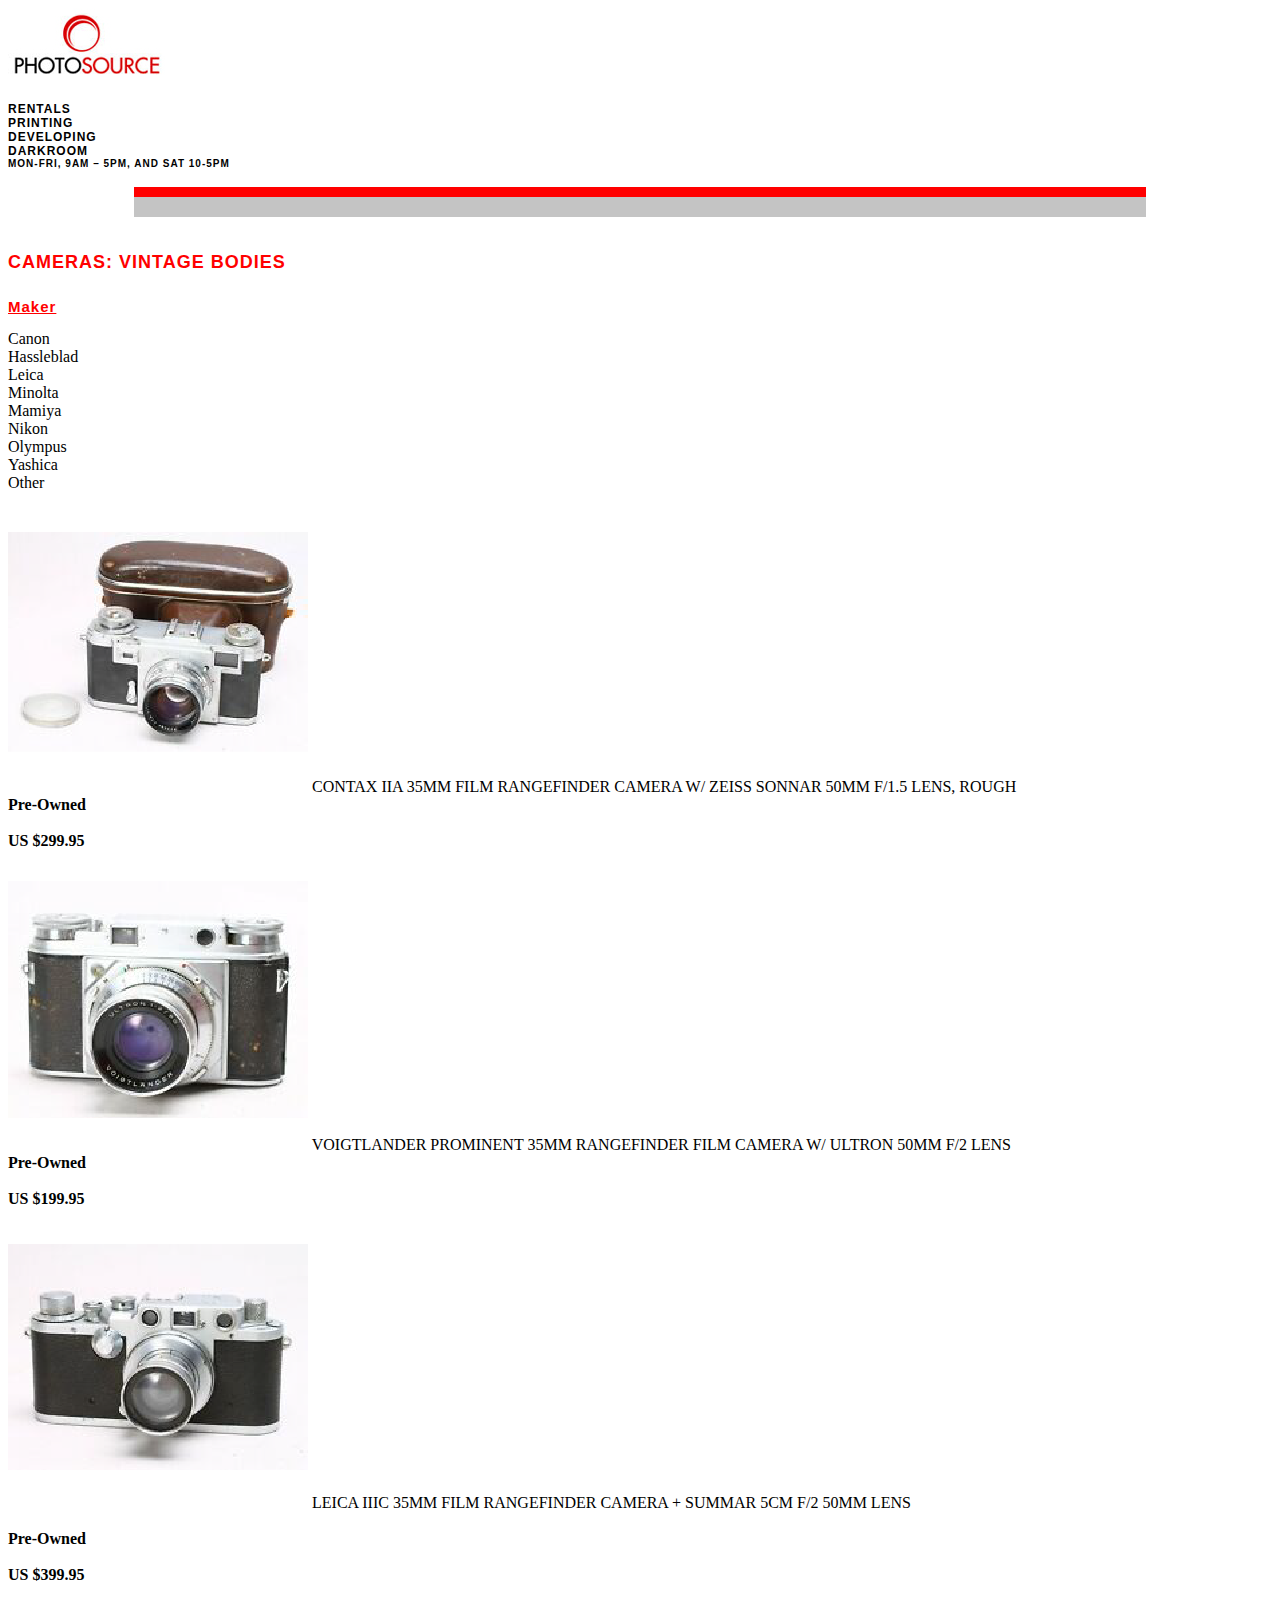
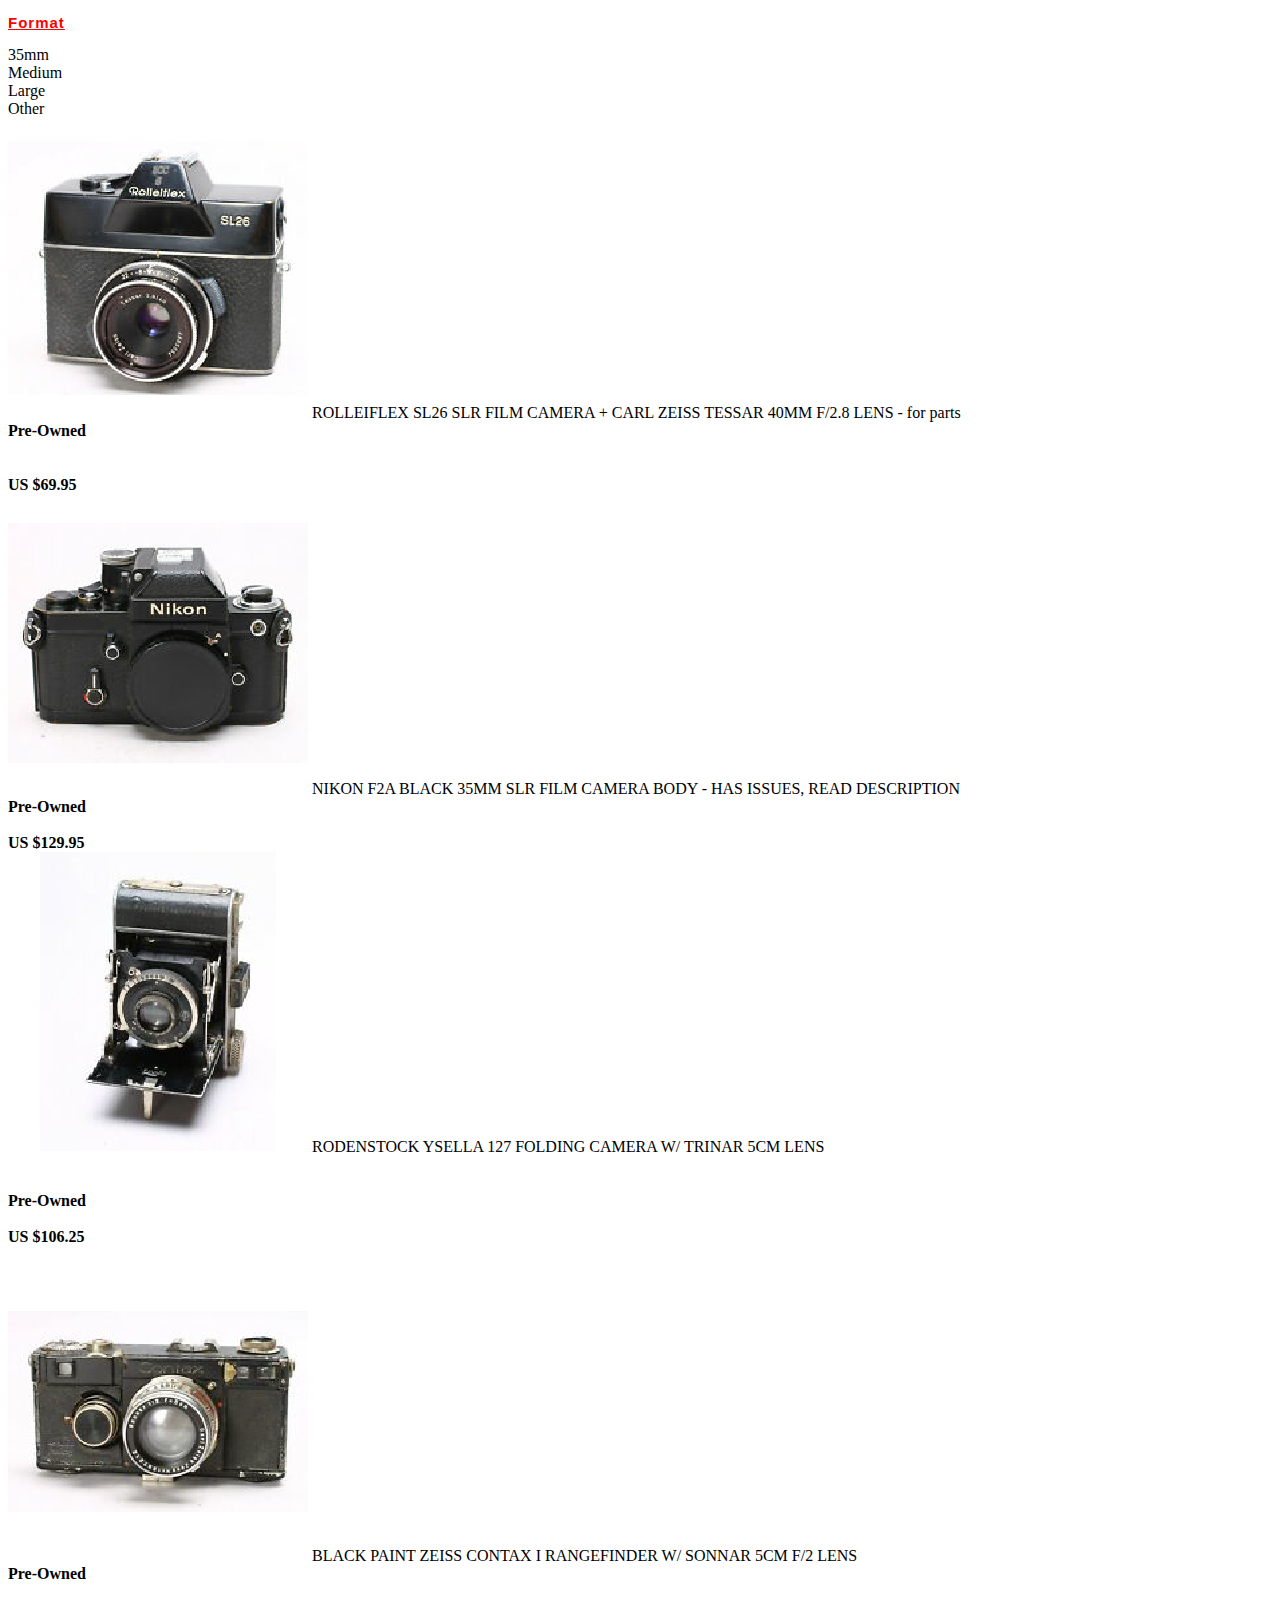
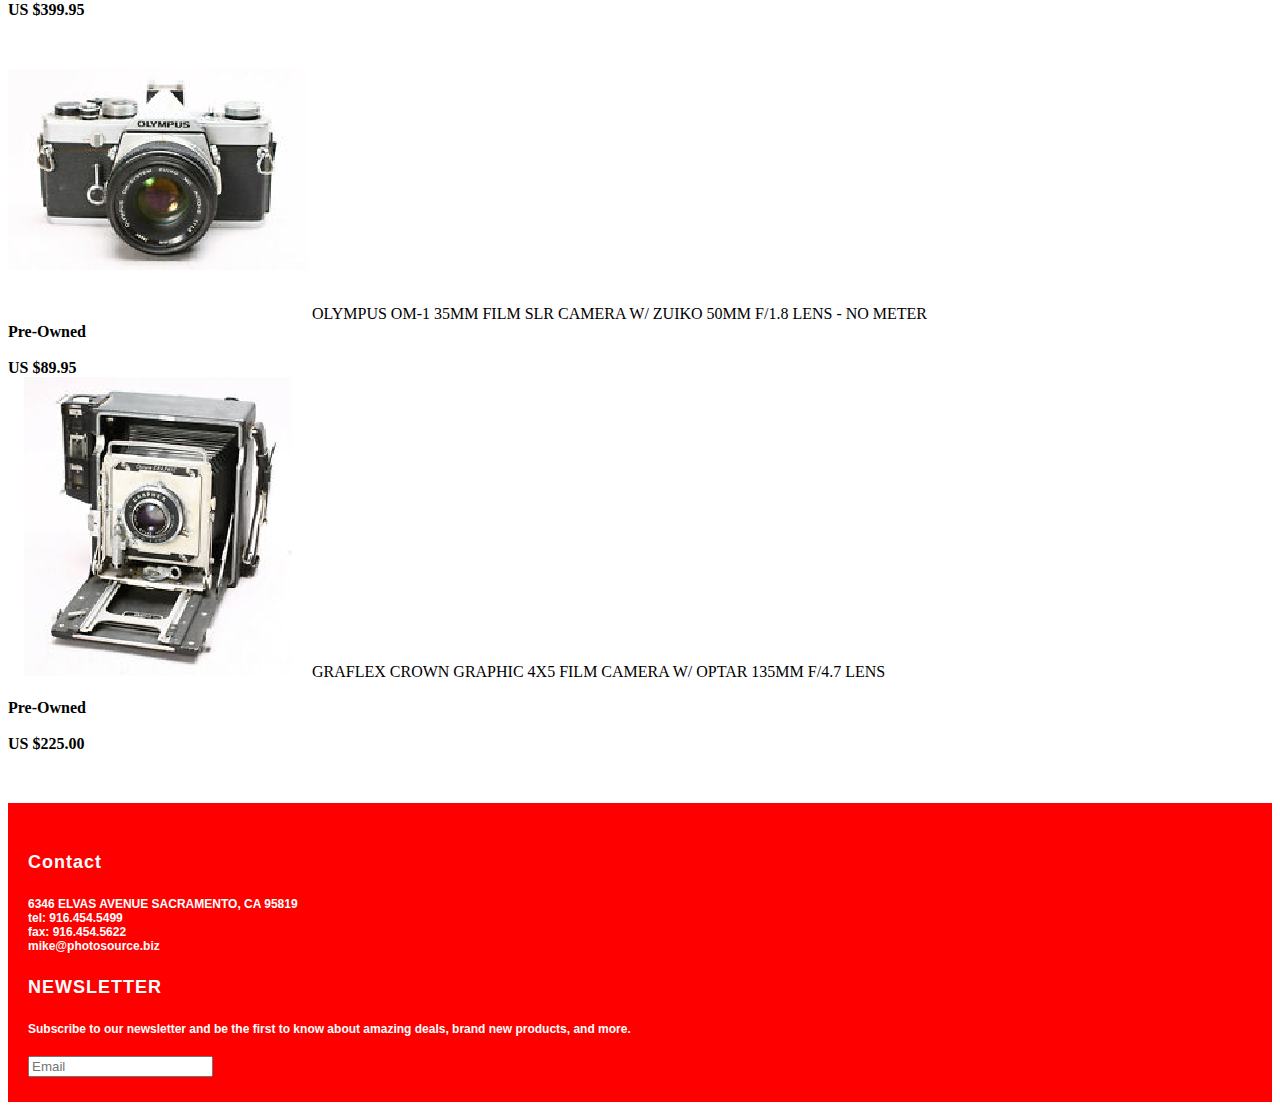
==== commit d57e5706: "may8" ====
--- a/page2.html
+++ b/page2.html
@@ -21,10 +21,12 @@
   <div class="container">
     <div class="row justify-content-beginning">
       <div class="col-sm-3">
+          <a href="index.html">
         <img src="images/mark.png"
         class="img-fluid rounded mx-auto d-block"
         alt="photosource logo"
         title="photosource logo"/>
+      </a>
       </div>
     </div>
   </div>
@@ -52,10 +54,13 @@
   </div>
 </h1>
 
+<div id=padding5>
 <div id=topred></div>
 <div id=topgray></div>
+</div>
 
 <h2>
+  <div id=padding5>
 <div class="container">
   <div class="row">
     <div class="col-sm-12">
@@ -63,11 +68,12 @@
     </div>
   </div>
 </div>
+</div>
 </h2>
 
 
 
-
+  <div id=padding4>
 <div class="container">
   <div class="row">
     <div class="col-md-2">
@@ -97,8 +103,9 @@
     </div>
   </div>
 </div>
-
-
+</div>
+
+<div id=padding4>
 <div class="container">
   <div class="row">
     <div class="col-md-2">
@@ -128,6 +135,7 @@
     </div>
   </div>
 </div>
+</div>
 
 <div class="container">
   <div class="row">
@@ -157,7 +165,7 @@
   </div>
 </div>
 
-
+<div id=padding3>
 <div class="container">
   <div id=backgroundred>
     <div id=padding2>
@@ -185,6 +193,7 @@
             </div>
           </div>
         </div>
+      </div>
 
 
 
--- a/css/styles.css
+++ b/css/styles.css
@@ -58,11 +58,15 @@
 
 
 #topred{
+  margin-left: 10%;
+  margin-right: 10%;
   background-color: red;
   height: 10px;
 }
 
 #topgray{
+  margin-left: 10%;
+  margin-right: 10%;
   background-color: #C4C4C4;
   height: 20px;
 }
@@ -111,4 +115,9 @@
 #times{
   font-size:10px
 }
+
+#padding5{
+  padding-bottom: 10px;
+  padding-top: 10px;
+}
 /* example comment syntax */
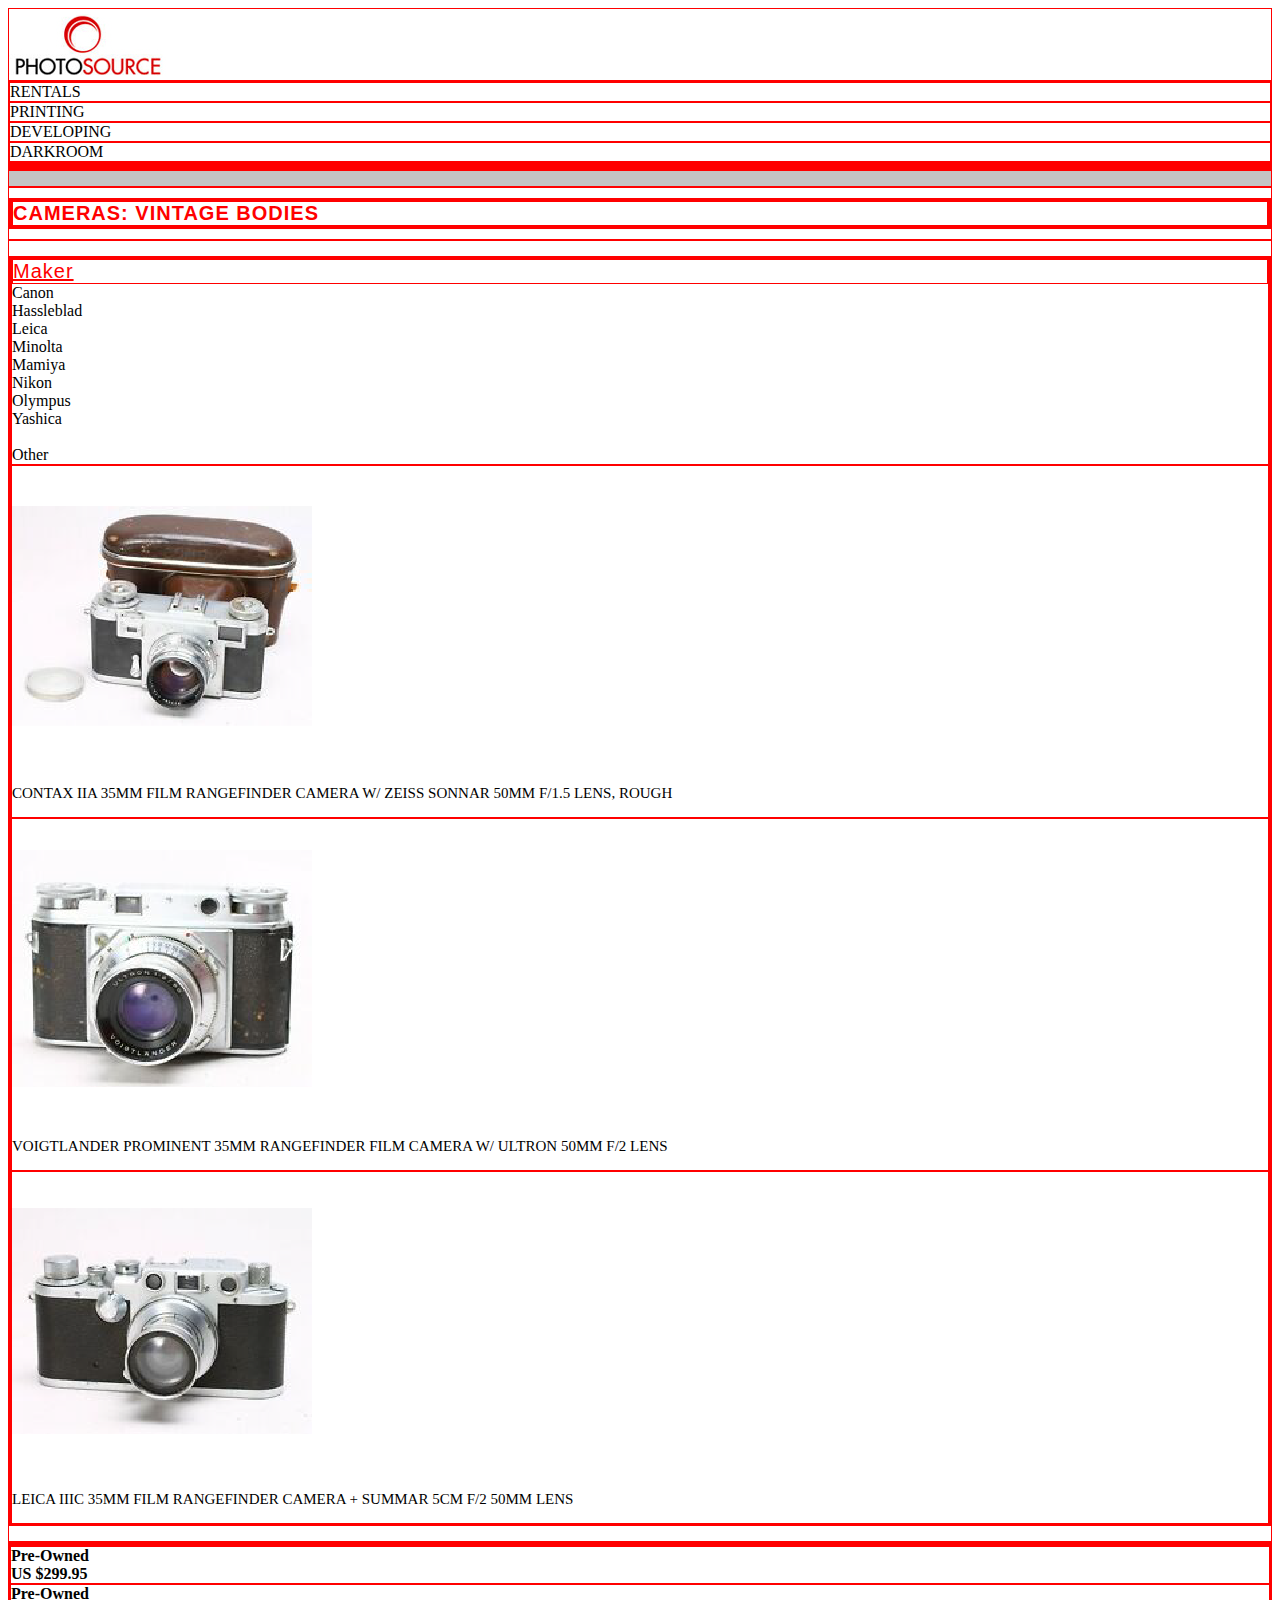
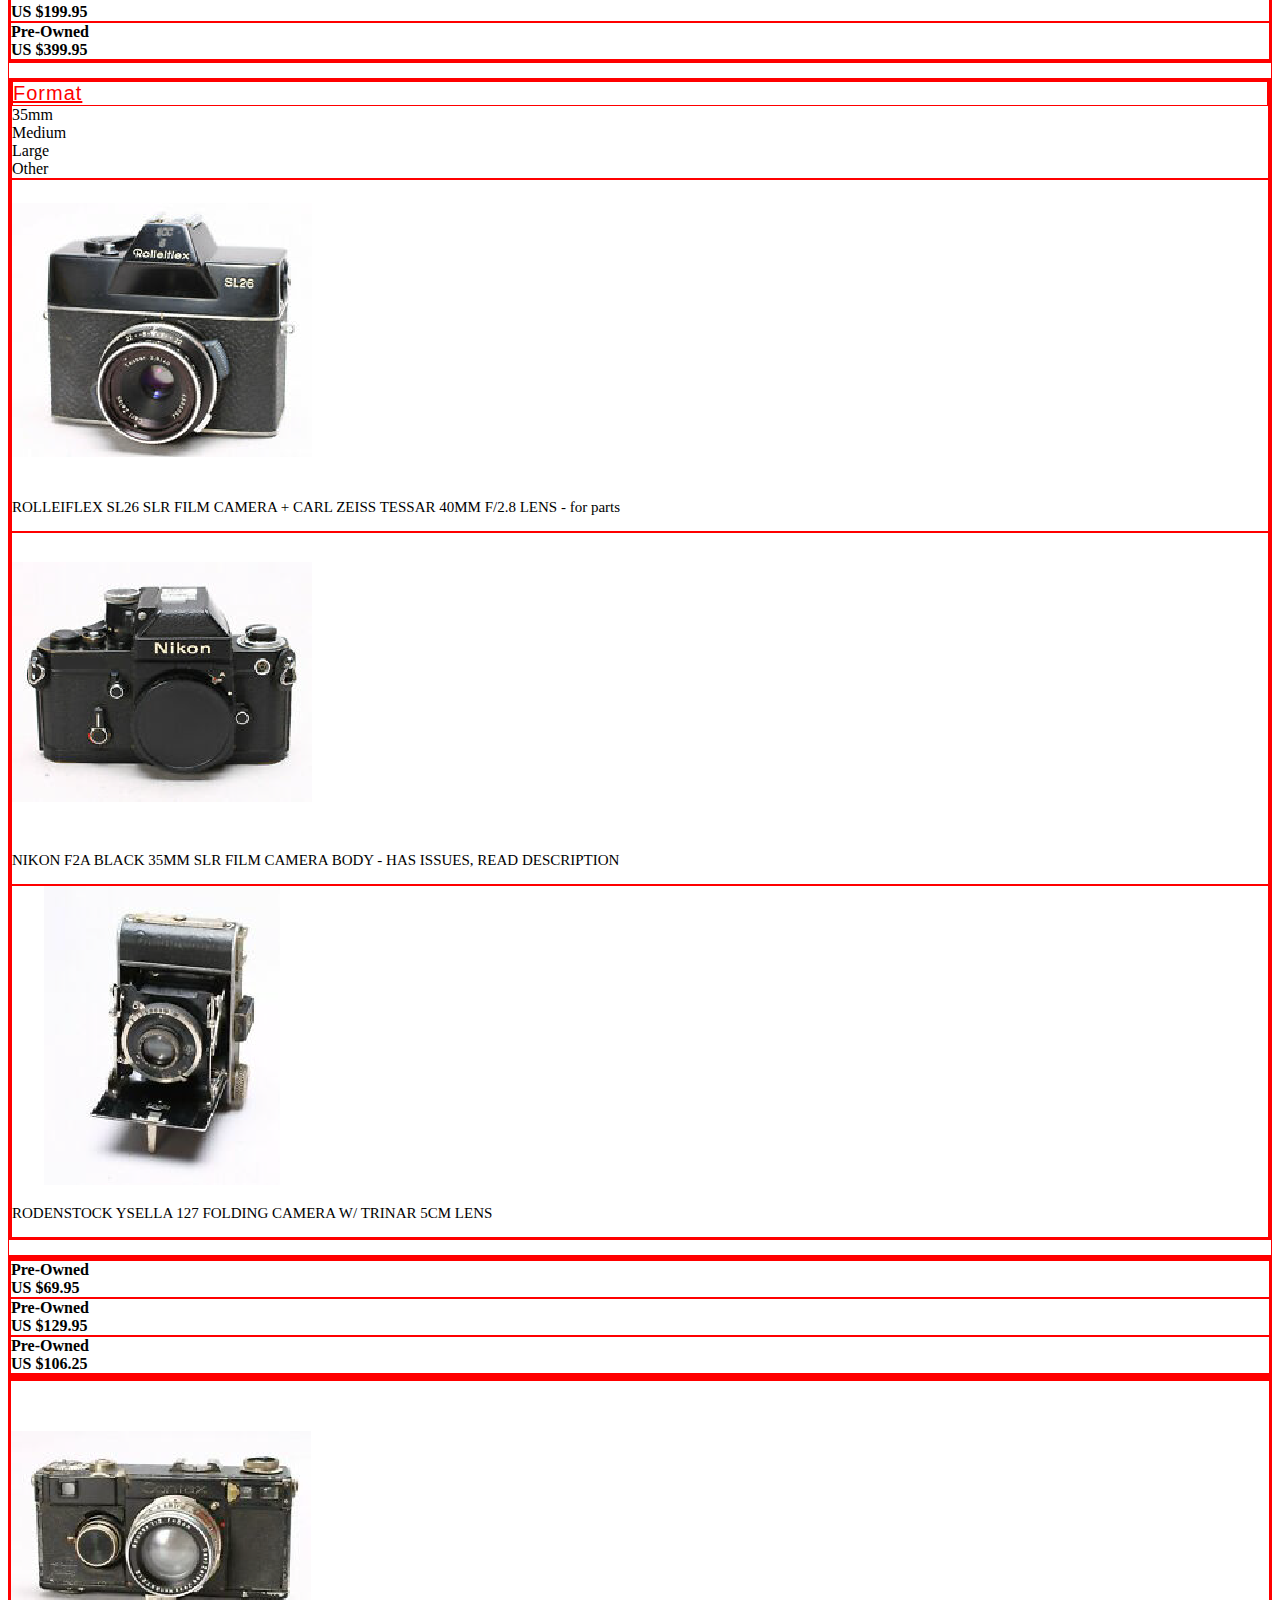
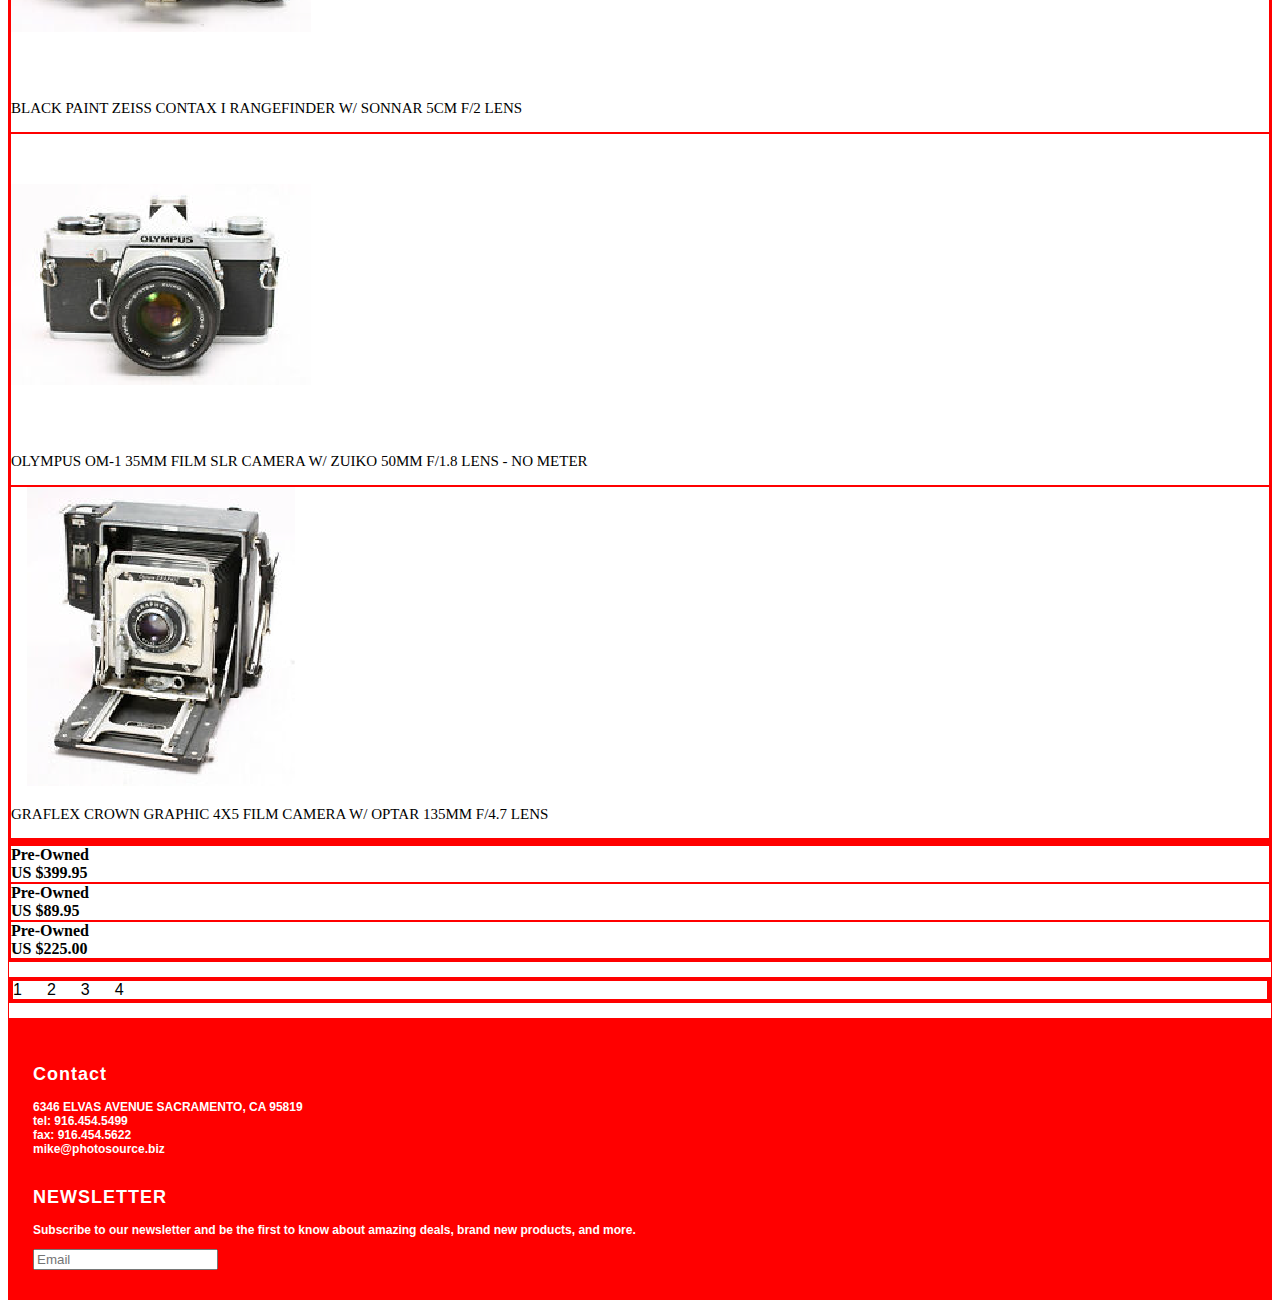
==== commit 0d330b92: "may20" ====
--- a/page2.html
+++ b/page2.html
@@ -1,199 +1,272 @@
 <!DOCTYPE html>
-
 <html lang="en">
-  <head>
-    <title>Rentals</title>
-
-    <link href="https://cdn.jsdelivr.net/npm/bootstrap@5.1.3/dist/css/bootstrap.min.css" rel="stylesheet" integrity="sha384-1BmE4kWBq78iYhFldvKuhfTAU6auU8tT94WrHftjDbrCEXSU1oBoqyl2QvZ6jIW3" crossorigin="anonymous">
+<head></head>
+<title>Rentals</title>
+
+
+<link href="https://cdn.jsdelivr.net/npm/bootstrap@5.1.3/dist/css/bootstrap.min.css" rel="stylesheet" integrity="sha384-1BmE4kWBq78iYhFldvKuhfTAU6auU8tT94WrHftjDbrCEXSU1oBoqyl2QvZ6jIW3" crossorigin="anonymous">
+
 
     <!-- links to style sheets, google fonts, etc. go here -->
 
+
 <link href="css/styles.css" type="text/css" rel="stylesheet">
 
+
 <style>
-body div {border:1px solid none}
+body div {border:1px solid red}
 </style>
-  </head>
-  <body>
-
-
-    <div id=padding4>
-  <div class="container">
-    <div class="row justify-content-beginning">
-      <div class="col-sm-3">
-          <a href="index.html">
+<body>
+
+
+
+<header class="page-header">
+  <div class="container-fluid">
         <img src="images/mark.png"
-        class="img-fluid rounded mx-auto d-block"
+        class="img-fluid"
         alt="photosource logo"
         title="photosource logo"/>
-      </a>
-      </div>
-    </div>
-  </div>
-  </div>
-
-
-<h1>
-<div class="container-fluid">
-  <div class="row justify-content-end">
-    <div class="col-sm-1">
+      </div>
+    </div>
+  </div>
+  <div class="row justify-content-center">
+    <div class="col-sm-2">
       <a href="page2.html">RENTALS</a>
     </div>
-    <div class="col-sm-1">
-      PRINTING
-    </div>
-    <div class="col-sm-1">
-      DEVELOPING
-    </div>
-    <div class="col-sm-1">
-        DARKROOM
-    </div>
-    <div class="col-sm-4">
-        <div id="times">MON-FRI, 9AM – 5PM, AND SAT 10-5PM
-    </div>
-  </div>
-</h1>
-
-<div id=padding5>
-<div id=topred></div>
-<div id=topgray></div>
-</div>
-
-<h2>
-  <div id=padding5>
-<div class="container">
-  <div class="row">
-    <div class="col-sm-12">
-      <b>CAMERAS:</b> VINTAGE BODIES
-    </div>
-  </div>
-</div>
-</div>
-</h2>
-
-
-
-  <div id=padding4>
-<div class="container">
-  <div class="row">
-    <div class="col-md-2">
-      <h3><u>Maker</u></h3>
-      Canon<br>Hassleblad<br>Leica<br>Minolta<br>Mamiya<br>Nikon<br>Olympus<br>Yashica<br>Other
-    </div>
-    <div class="col-md-2 border offset-md-1">
-      <img src="images/contaxrangefinder.png"
-      class="img-fluid"
-      alt="contax 35 milimeter rangefinder camera"
-      title="contax rangefinder 35mm"/>
-      CONTAX IIA 35MM FILM RANGEFINDER CAMERA W/ ZEISS SONNAR 50MM F/1.5 LENS, ROUGH <br><b>Pre-Owned</b><br><br><b>US $299.95</b>
-    </div>
-    <div class="col-md-2 border offset-md-1">
-      <img src="images/voigtanderrangefinder.png"
-      class="img-fluid"
-      alt="voigtlander prominent 35 milimeter rangefinder"
-      title="voigtlander prominent 35mm rangefinder"/>
-      VOIGTLANDER PROMINENT 35MM RANGEFINDER FILM CAMERA W/ ULTRON 50MM F/2 LENS<br><b>Pre-Owned</b><br><br><b>US $199.95</b>
-    </div>
-    <div class="col-md-2 border offset-md-1">
-      <img src="images/leica3c.png"
-      class="img-fluid"
-      alt="leica 3 c 35 milimeterangefinder camera "
-      title="leica 3c 35mm rangefinder"/>
-      LEICA IIIC 35MM FILM RANGEFINDER CAMERA + SUMMAR 5CM F/2 50MM LENS<br><br><b>Pre-Owned</b><br><br><b>US $399.95</b>
-    </div>
-  </div>
-</div>
-</div>
+    <div class="col-sm-2">
+      <a href="page2.html">PRINTING</a>
+    </div>
+    <div class="col-sm-2">
+      <a href="page2.html">DEVELOPING</a>
+    </div>
+    <div class="col-sm-2">
+      <a href="page2.html">DARKROOM</a>
+  </div>
+  </div>
+</header>
+
+
+<div id=red></div>
+<div id=gray></div>
+
+
 
 <div id=padding4>
-<div class="container">
-  <div class="row">
-    <div class="col-md-2">
-      <h3><u>Format</u></h3>
+  <div id=titles>
+    <div class="container">
+      <div class="row">
+        <div class="col-sm-12">
+          <b>CAMERAS:</b> VINTAGE BODIES
+        </div>
+      </div>
+    </div>
+  </div>
+</div>
+
+
+<div id=padding3>
+  <div class="container">
+    <div class="row">
+      <div class="col-md-2">
+        <div id=titles2>
+          <u>Maker</u><br>
+        </div>
+        Canon<br>Hassleblad<br>Leica<br>Minolta<br>Mamiya<br>Nikon<br>Olympus<br>Yashica<br><br>Other
+      </div>
+      <div class="col-md-2 offset-md-1">
+        <img src="images/contaxrangefinder.png"
+        class="img-fluid"
+        alt="contax 35 milimeter rangefinder camera"
+        title="contax rangefinder 35mm"/>
+        <p style="font-size: 15px;">
+          CONTAX IIA 35MM FILM RANGEFINDER CAMERA W/ ZEISS SONNAR 50MM F/1.5 LENS, ROUGH</p>
+        </div>
+        <div class="col-md-2 offset-md-1">
+          <img src="images/voigtanderrangefinder.png"
+          class="img-fluid"
+          alt="voigtlander prominent 35 milimeter rangefinder"
+          title="voigtlander prominent 35mm rangefinder"/>
+          <p style="font-size: 15px;">
+            VOIGTLANDER PROMINENT 35MM RANGEFINDER FILM CAMERA W/ ULTRON 50MM F/2 LENS</p>
+          </div>
+          <div class="col-md-2 offset-md-1">
+            <img src="images/leica3c.png"
+            class="img-fluid"
+            alt="leica 3 c 35 milimeterangefinder camera "
+            title="leica 3c 35mm rangefinder"/>
+            <p style="font-size: 15px;">
+              LEICA IIIC 35MM FILM RANGEFINDER CAMERA + SUMMAR 5CM F/2 50MM LENS</p>
+            </div>
+          </div>
+        </div>
+      </div>
+
+
+<div class="container">
+  <div class="row">
+    <div class="col-md-2">
+    </div>
+    <div class="col-md-2 offset-md-1">
+      <b>Pre-Owned</b><br><b>US $299.95</b>
+    </div>
+    <div class="col-md-2 offset-md-1">
+      <b>Pre-Owned</b><br><b>US $199.95</b>
+    </div>
+    <div class="col-md-2 offset-md-1">
+      <b>Pre-Owned</b><br><b>US $399.95</b>
+    </div>
+  </div>
+  </div>
+</div>
+
+
+<div id=padding3>
+<div class="container">
+  <div class="row">
+    <div class="col-md-2">
+        <div id=titles2>
+      <u>Format</u>
+    </div>
       35mm<br>Medium<br>Large<br>Other
     </div>
-    <div class="col-md-2 border offset-md-1">
+    <div class="col-md-2 offset-md-1">
       <img src="images/rolleiflexsl26.png"
       class="img-fluid"
       alt="rollei flex sr 26 SLR camera"
       title="rolleiflex SL26"/>
-      ROLLEIFLEX SL26 SLR FILM CAMERA + CARL ZEISS TESSAR 40MM F/2.8 LENS - for parts<br><b>Pre-Owned</b><br><br><br><b>US $69.95</b>
-    </div>
-    <div class="col-md-2 border offset-md-1">
+        <p style="font-size: 15px;">
+      ROLLEIFLEX SL26 SLR FILM CAMERA + CARL ZEISS TESSAR 40MM F/2.8 LENS - for parts</p>
+    </div>
+    <div class="col-md-2 offset-md-1">
       <img src="images/nikonf2a.png"
       class="img-fluid"
       alt="nikon f2a slr camera"
       title="nikon f2a SLR camera"/>
-      NIKON F2A BLACK 35MM SLR FILM CAMERA BODY - HAS ISSUES, READ DESCRIPTION<br><b>Pre-Owned</b><br><br><b>US $129.95</b>
-    </div>
-    <div class="col-md-2 border offset-md-1">
+        <p style="font-size: 15px;">
+      NIKON F2A BLACK 35MM SLR FILM CAMERA BODY - HAS ISSUES, READ DESCRIPTION</p>
+    </div>
+    <div class="col-md-2 offset-md-1">
       <img src="images/rodenstockysella.png"
       class="img-fluid"
       alt="rodenstock ysella folding camera"
       title="rodenstock ysella folding camera"/>
-      RODENSTOCK YSELLA 127 FOLDING CAMERA W/ TRINAR 5CM LENS<br><br><br><b>Pre-Owned</b><br><br><b>US $106.25</b>
-    </div>
-  </div>
-</div>
-</div>
-
-<div class="container">
-  <div class="row">
-    <div class="col-md-2">
-    </div>
-    <div class="col-md-2 border offset-md-1">
+        <p style="font-size: 15px;">
+      RODENSTOCK YSELLA 127 FOLDING CAMERA W/ TRINAR 5CM LENS</p>
+    </div>
+  </div>
+</div>
+</div>
+
+
+<div class="container">
+  <div class="row">
+    <div class="col-md-2">
+    </div>
+    <div class="col-md-2 offset-md-1">
+      <b>Pre-Owned</b><br><b>US $69.95</b>
+    </div>
+    <div class="col-md-2 offset-md-1">
+      <b>Pre-Owned</b><br><b>US $129.95</b>
+    </div>
+    <div class="col-md-2 offset-md-1">
+      <b>Pre-Owned</b><br><b>US $106.25</b>
+    </div>
+  </div>
+  </div>
+</div>
+
+
+<div class="container">
+  <div class="row">
+    <div class="col-md-2">
+    </div>
+    <div class="col-md-2 offset-md-1">
       <img src="images/blackcontax.png"
       class="img-fluid"
       alt="zeiss contax rangefinder camera"
       title="zeiss contax rangefinder"/>
-      BLACK PAINT ZEISS CONTAX I RANGEFINDER W/ SONNAR 5CM F/2 LENS<br><b>Pre-Owned</b><br><br><b>US $399.95</b>
-    </div>
-    <div class="col-md-2 border offset-md-1">
+        <p style="font-size: 15px;">
+      BLACK PAINT ZEISS CONTAX I RANGEFINDER W/ SONNAR 5CM F/2 LENS</p>
+    </div>
+    <div class="col-md-2 offset-md-1">
       <img src="images/olympusom1.png"
       class="img-fluid"
       alt="olympus OM-1 SLR camera"
       title="olympus OM-1 SLR Camera"/>
-      OLYMPUS OM-1 35MM FILM SLR CAMERA W/ ZUIKO 50MM F/1.8 LENS - NO METER<br><b>Pre-Owned</b><br><br><b>US $89.95</b>
-    </div>
-    <div class="col-md-2 border offset-md-1">
+        <p style="font-size: 15px;">
+      OLYMPUS OM-1 35MM FILM SLR CAMERA W/ ZUIKO 50MM F/1.8 LENS - NO METER</p>
+    </div>
+    <div class="col-md-2 offset-md-1">
       <img src="images/graflexcrown.png"
       class="img-fluid"
       alt="graflex crown 4 by 5 camera"
       title="graflex crown 4x5 camera"/>
-      GRAFLEX CROWN GRAPHIC 4X5 FILM CAMERA W/ OPTAR 135MM F/4.7 LENS<br><br><b>Pre-Owned</b><br><br><b>US $225.00</b>
-    </div>
-  </div>
-</div>
+        <p style="font-size: 15px;">
+      GRAFLEX CROWN GRAPHIC 4X5 FILM CAMERA W/ OPTAR 135MM F/4.7 LENS</p>
+    </div>
+  </div>
+</div>
+
+
+<div class="container">
+  <div class="row">
+    <div class="col-md-2">
+    </div>
+    <div class="col-md-2 offset-md-1">
+      <b>Pre-Owned</b><br><b>US $399.95</b>
+    </div>
+    <div class="col-md-2 offset-md-1">
+      <b>Pre-Owned</b><br><b>US $89.95</b>
+    </div>
+    <div class="col-md-2 offset-md-1">
+      <b>Pre-Owned</b><br><b>US $225.00</b>
+    </div>
+  </div>
+  </div>
+</div>
+
 
 <div id=padding3>
+<div id=bottomnumber>
+<div class="container">
+  <div class="row justify-content-center">
+    <div class="col-md-2">
+      1234
+    </div>
+  </div>
+</div>
+</div>
+</div>
+
+
 <div class="container">
   <div id=backgroundred>
-    <div id=padding2>
+    <div id=padding1>
       <div class="row">
         <div class="col-sm-4">
-          <h4><b>Contact<br></b></h4>
+          <h2><b>Contact<br></b></h2>
           <p class="bodyp">
-            <p class="footer"><h5>6346 ELVAS AVENUE SACRAMENTO, CA 95819<br>
+            <p class="footer"><h3>6346 ELVAS AVENUE SACRAMENTO, CA 95819<br>
               <b>tel:</b> 916.454.5499<br>
               <b>fax:</b> 916.454.5622<br>
-              mike@photosource.biz<br></p></p></h5>
+              mike@photosource.biz<br></p></p></h3>
             </div>
             <div class="col-sm-5">
             </div>
             <div class="col-sm-3">
-              <h4><b>NEWSLETTER<br></b></h4>
+              <h2><b>NEWSLETTER<br></b></h2>
               <p class="footer">
                 <p class="bodyp">
-                  <h5>Subscribe to our newsletter and be the first to know about amazing deals, brand new products, and more.</p></p></h5>
-                  <form>
-                    <input class="form-control" type="text" placeholder="Email" aria-label="Search">
-                  </form>
+                  <h3>Subscribe to our newsletter and be the first to know about amazing deals, brand new products, and
+                    more.</p></p></h3>
+                    <form>
+                      <input class="form-control" type="text" placeholder="Email" aria-label="Search">
+                    </form>
+                  </div>
                 </div>
               </div>
             </div>
           </div>
-        </div>
-      </div>
 
 
 
--- a/css/styles.css
+++ b/css/styles.css
@@ -1,25 +1,25 @@
-
-h1 {
-  font-family: "Arial";
-  font-weight: bold;
-  font-size: 12px;
-  letter-spacing: 1px;
-}
 
 .bodyp{
 font-family: "Arial";
 font-size: 15px
 }
 
-h2{
+#titles{
   font-family: "Arial";
   font-weight: bold;
-  font-size: 18px;
+  font-size: 20px;
   letter-spacing: 1px;
   color: red;
 }
 
-h3{
+#titles2{
+  font-family: "Arial";
+  font-size: 20px;
+  letter-spacing: 1px;
+  color: red;
+}
+
+h1{
   font-family: "Arial";
   color:red;
   font-weight: bold;
@@ -28,7 +28,7 @@
   color: red;
 }
 
-h4{
+h2{
   font-family: "Arial";
   color:white;
   font-weight: bold;
@@ -36,10 +36,17 @@
   letter-spacing: 1px
 }
 
-h5{
+h3{
   font-family: "Arial";
   font-size: 12px;
   color: white;
+}
+
+h4{
+  font-family: "Arial";
+  font-weight:bold;
+  font-size: 20px;
+  color: red;
 }
 
 .footer{
@@ -57,46 +64,44 @@
 }
 
 
-#topred{
-  margin-left: 10%;
-  margin-right: 10%;
+#red{
   background-color: red;
-  height: 10px;
+  height: 5px;
 }
 
-#topgray{
-  margin-left: 10%;
-  margin-right: 10%;
+#gray{
   background-color: #C4C4C4;
-  height: 20px;
+  height: 15px;
 }
 
-#image{
+#imagepadding{
   padding-top: 50px;
 }
 
-#padding1{
+#padding{
   padding-bottom: 25px;
   padding-top: 25px;
 }
 
-#padding{
-  padding-top: 25px;
-}
-
-#padding2{
+#padding1{
   padding-left: 20px;
   padding-right: 20px;
   padding-bottom: 25px;
   padding-top: 25px
 }
 
-#padding3{
+#padding2{
   padding-top: 50px;
 }
 
+#padding3{
+  padding-bottom: 15px;
+  padding-top: 15px;
+}
+
 #padding4{
-  padding-bottom: 15px;
+  padding-bottom: 10px;
+  padding-top: 10px;
 }
 
 #backgroundred{
@@ -112,12 +117,8 @@
   color: Black;
 }
 
-#times{
-  font-size:10px
-}
-
-#padding5{
-  padding-bottom: 10px;
-  padding-top: 10px;
+#bottomnumber{
+letter-spacing: 25px;
+font-family: "Arial";
 }
 /* example comment syntax */
